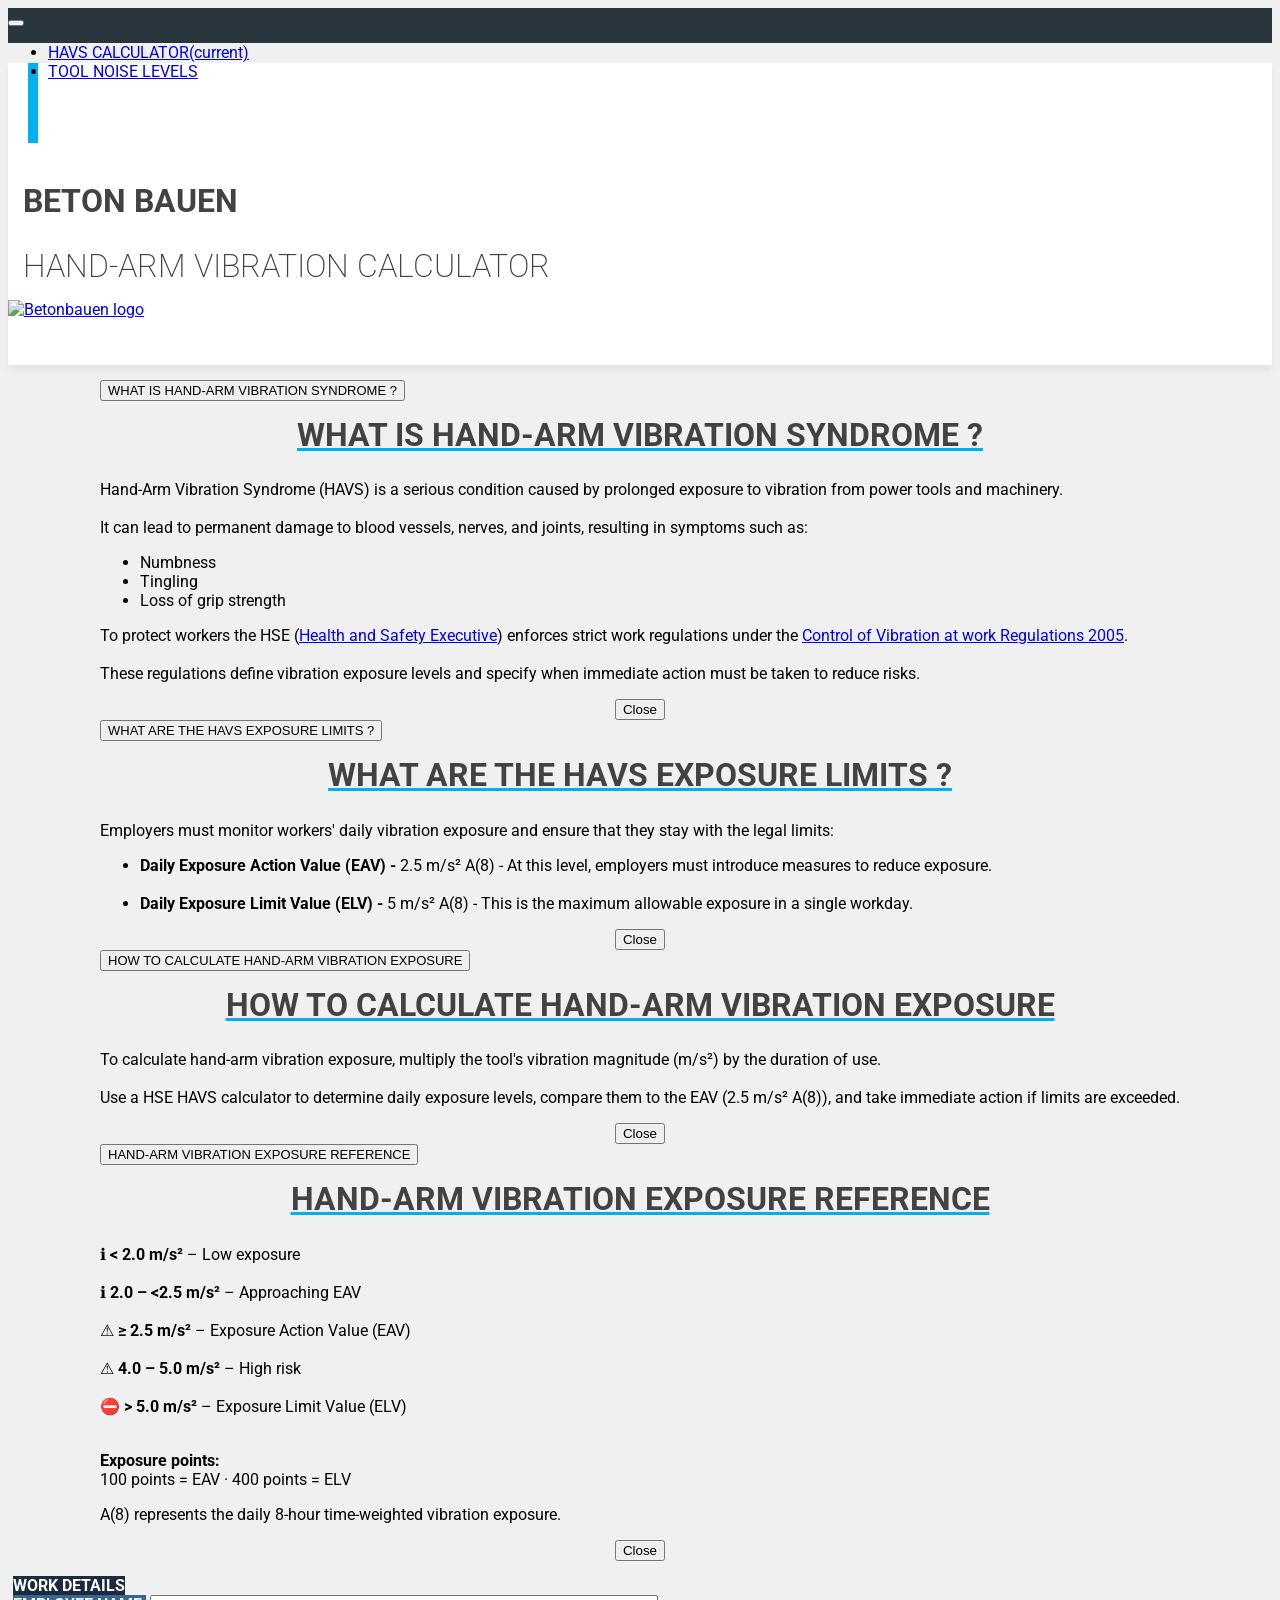
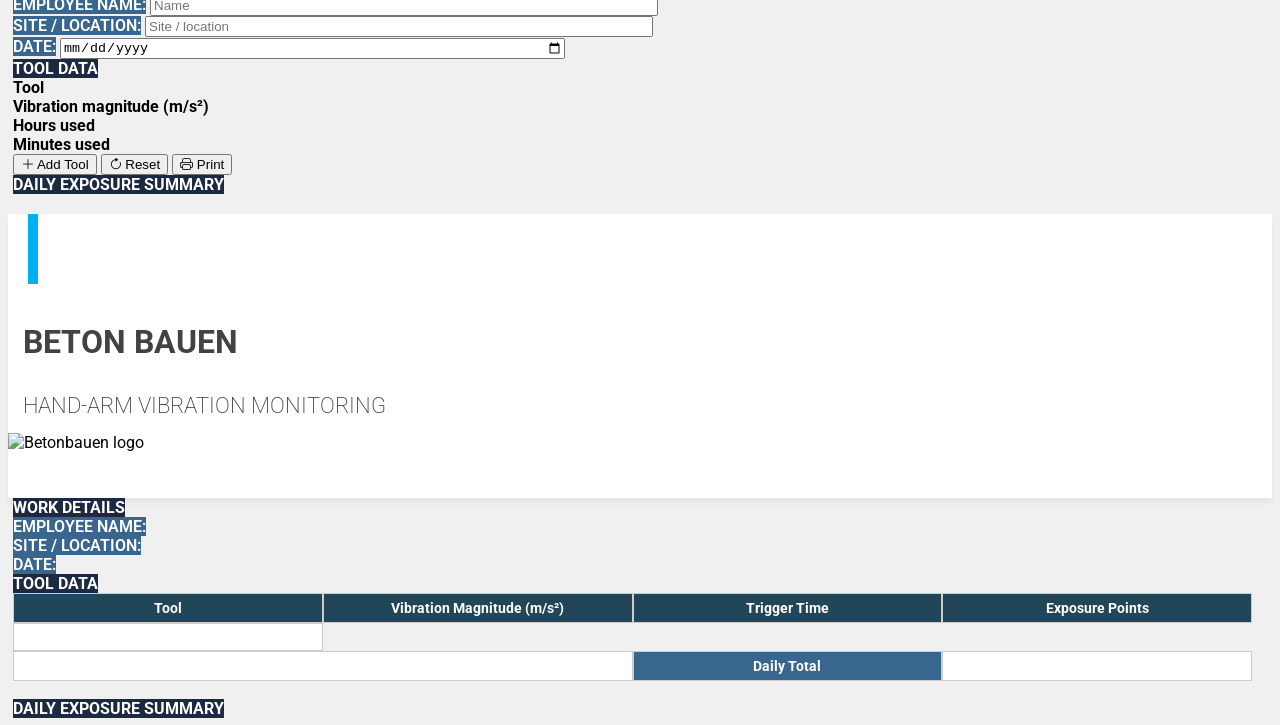
==== HAVCalc.html @ 2c3f3682 "update replaced logo links with full urls to do: fix status icon on print" ====
<!DOCTYPE html>
<html lang="en">
<!-- Page head -->
<head>
  <meta charset="utf-8">
  <meta http-equiv="X-UA-Compatible" content="IE=edge">
  <meta name="viewport" content="width=device-width, initial-scale=1">
  <title>HAVS CALCULATOR | Beton Bauen Ltd</title>
  <!-- Stylesheets -->
  <link rel="stylesheet" href="CSS/bootstrap-5.3.8.css" > <!-- Import bootstrap stylesheet -->
  <link rel="stylesheet" href="https://cdn.jsdelivr.net/npm/bootstrap-icons@1.9.1/font/bootstrap-icons.css"> <!-- Import bootstrap icons -->
  <link rel="stylesheet" href="CSS/general-styling.css" type="text/css"> <!-- Import base stylesheet -->
  <link rel="stylesheet" href="CSS/tool-vibration-styling.css" type="text/css"> <!-- Import tool vibration stylesheet -->
  <!-- Icons -->
  <link rel="icon" sizes="192x192" class="bb-icon">
  <link rel="shortcut icon" class="bb-icon">
  <link rel="apple-touch-icon" class="bb-icon">
  <link rel="mask-icon" class="bb-icon">
  <!-- Fonts -->
  <link rel="preconnect" href="https://fonts.googleapis.com"> <!-- Import Roboto font family -->
  <link rel="preconnect" href="https://fonts.gstatic.com" crossorigin> <!-- Import Roboto font family -->
  <link rel="stylesheet" href="https://fonts.googleapis.com/css2?family=Roboto:wght@300;400;700&display=swap" ><!-- Import Roboto font family -->
</head>
<!-- Page body -->
<body class="d-flex flex-column min-vh-100">
  <!-- Navigation -->
  <section id="Navigation">
  <nav class="navbar navbar-expand-lg navbar-dark bg-dark bb-nav px-3">
    <a class="navbar-brand" href="#"></a>
      <button class="navbar-toggler" type="button" data-bs-toggle="collapse" data-bs-target="#navbarSupportedContent" aria-controls="navbarSupportedContent" aria-expanded="false" aria-label="Toggle navigation">
        <span class="navbar-toggler-icon"></span>
      </button>
      <div class="collapse navbar-collapse" id="navbarSupportedContent">
        <ul class="navbar-nav me-auto mb-2 mb-lg-0">
          <li class="nav-item active">
            <a class="nav-link active" aria-current="page" href="#">HAVS CALCULATOR<span class="visually-hidden">(current)</span></a>
          </li>
          <li class="nav-item">
            <a class="nav-link" href="Noise.html">TOOL NOISE LEVELS</a>
          </li>
        </ul>
      </div>
  </nav>
  </section>
  <!-- Header -->
  <section id="Page Header">
    <header>
      <div class="container-fluid bb-header-container">
        <div class="row">
          <div class="col-auto g-0" id="Blue_Bar_Column">
            <div class="bb-rectangle"></div>
          </div>
          <div class="col bb-page-title-container" id="Page_Title_Column">
            <h1 class="bb-page-title">BETON BAUEN</h1>
            <h2 class="bb-page-subtitle">HAND-ARM VIBRATION CALCULATOR</h2>
          </div>
          <div class="col bb-logo-container" id="Logo_Column">
            <a href="https://www.betonbauen.com/" target="_blank" rel="noopener">
              <img class="bb-logo float-end" alt="Betonbauen logo"/>
            </a>
          </div>		
        </div>
      </div>
    </header>
  </section>
  <!-- Popup modals -->
  <section id="Popup buttons">
    <div class="container-fluid bbmodal-buttonrow pb-0 mb-4">
      <div class="row">
        <div id="Popup1" class="col-auto">
          <!-- Modal Trigger -->
          <button type="button" class="btn btn-popup" data-bs-toggle="modal" data-bs-target="#staticBackdrop1"> WHAT IS HAND-ARM VIBRATION SYNDROME ? </button>
          <!-- Modal -->
          <div class="modal fade modal-xl" id="staticBackdrop1" data-bs-backdrop="static" data-bs-keyboard="false" tabindex="-1" aria-labelledby="staticBackdropLabel1" aria-hidden="true">
            <div class="modal-dialog modal-dialog-centered ">
              <div class="modal-content">
                <div class="modal-header">
                  <h1 class="modal-title fs-5 bbmodal-title w-100" id="staticBackdropLabel1">What is Hand-Arm Vibration Syndrome ?</h1>
                </div>
                <div class="modal-body">
                  <div class="popupcontent">
                    <p>
                      Hand-Arm Vibration Syndrome (HAVS) is a serious condition caused by prolonged exposure to vibration from power tools and machinery.
                      <br><br>
                      It can lead to permanent damage to blood vessels, nerves, and joints, resulting in symptoms such as:
                      <ul>
                        <li>Numbness</li>
                        <li>Tingling</li>
                        <li>Loss of grip strength</li>
                      </ul>
                    </p>
                    <p>
                      To protect workers the HSE (<a href="https://www.hse.gov.uk/index.htm" target="_blank" rel="noopener" style='cursor:url("https://www.hse.gov.uk/favicon.ico"),auto;'>Health and Safety Executive</a>) enforces strict work regulations under the <a href="https://www.legislation.gov.uk/uksi/2005/1093/contents" target="_blank" rel="noopener" style='cursor:url("https://www.legislation.gov.uk/favicon.ico"),auto;'>Control of Vibration at work Regulations 2005</a>.
                      <br><br>
                      These regulations define vibration exposure levels and specify when immediate action must be taken to reduce risks.
                    </p>
                  </div>
                </div>
                <div class="modal-footer bbmodal-footer">
                  <button type="button" class="btn btn-secondary" data-bs-dismiss="modal">Close</button>
                </div>
              </div>
            </div>
          </div>
        </div>
        <div id="Popup2" class="col-auto">
          <!-- Modal Trigger -->
          <button type="button" class="btn btn-popup" data-bs-toggle="modal" data-bs-target="#staticBackdrop2"> WHAT ARE THE HAVS EXPOSURE LIMITS ? </button>
          <!-- Modal -->
          <div class="modal fade modal-xl" id="staticBackdrop2" data-bs-backdrop="static" data-bs-keyboard="false" tabindex="-1" aria-labelledby="staticBackdropLabel2" aria-hidden="true">
            <div class="modal-dialog modal-dialog-centered ">
              <div class="modal-content">
                <div class="modal-header">
                  <h1 class="modal-title fs-5 bbmodal-title w-100" id="staticBackdropLabel2">what are the havs exposure limits ?</h1>
                </div>
                <div class="modal-body">
				<div class="popupcontent">
                  <p>
                    Employers must monitor workers' daily vibration exposure and ensure that they stay with the legal limits:
                    <ul>
                      <li><strong>Daily Exposure Action Value (EAV) - </strong> 2.5 m/s² A(8) - At this level, employers must introduce measures to reduce exposure.</li>
                      <br>
                      <li><strong>Daily Exposure Limit Value (ELV) - </strong> 5 m/s² A(8) - This is the maximum allowable exposure in a single workday.</li>
                    </ul>	
                  </p>
				</div>
                </div>
                <div class="modal-footer bbmodal-footer">
                  <button type="button" class="btn btn-secondary" data-bs-dismiss="modal">Close</button>
                </div>
              </div>
            </div>
          </div>
        </div>
        <div id="Popup3" class="col-auto">
          <!-- Modal Trigger -->
          <button type="button" class="btn btn-popup" data-bs-toggle="modal" data-bs-target="#staticBackdrop3"> HOW TO CALCULATE HAND-ARM VIBRATION EXPOSURE </button>
          <!-- Modal -->
          <div class="modal fade modal-xl" id="staticBackdrop3" data-bs-backdrop="static" data-bs-keyboard="false" tabindex="-1" aria-labelledby="staticBackdropLabel1" aria-hidden="true">
            <div class="modal-dialog modal-dialog-centered ">
              <div class="modal-content">
                <div class="modal-header">
                  <h1 class="modal-title fs-5 bbmodal-title w-100" id="staticBackdropLabel3">how to calculate hand-arm vibration exposure</h1>
                </div>
                <div class="modal-body">
                  <div class="popupcontent">
                    <p>
                      To calculate hand-arm vibration exposure, multiply the tool's vibration magnitude (m/s²) by the duration of use.
                      <br><br>
                      Use a HSE HAVS calculator to determine daily exposure levels, compare them to the EAV (2.5 m/s² A(8)), and take immediate action if limits are exceeded.
                    </p>
                  </div>
                </div>
                <div class="modal-footer bbmodal-footer">
                  <button type="button" class="btn btn-secondary" data-bs-dismiss="modal">Close</button>
                </div>
            </div>
            </div>
          </div>
        </div>
        <div id="Popup4" class="col-auto" >
          <!-- Modal Trigger -->
          <button type="button" class="btn btn-popup" data-bs-toggle="modal" data-bs-target="#staticBackdrop4"> HAND-ARM VIBRATION EXPOSURE REFERENCE </button>
          <!-- Modal -->
          <div class="modal fade modal-lg" id="staticBackdrop4" data-bs-backdrop="static" data-bs-keyboard="false" tabindex="-1" aria-labelledby="staticBackdropLabel4" aria-hidden="true">
            <div class="modal-dialog modal-dialog-centered ">
              <div class="modal-content">
                <div class="modal-header">
                  <h1 class="modal-title fs-5 bbmodal-title w-100" id="staticBackdropLabel4">hand-arm vibration exposure reference</h1>
                </div>
                <div class="modal-body">
                  <div class="popupcontent">
                    <span class="safe">ℹ</span> <strong>&lt; 2.0 m/s²</strong> – Low exposure
                    <br><br>
                    <span class="safe">ℹ</span> <strong>2.0 – &lt;2.5 m/s²</strong> – Approaching EAV
                    <br><br>
                    <span class="warn">⚠</span> <strong>≥ 2.5 m/s²</strong> – Exposure Action Value (EAV)
                    <br><br>
                    <span class="warn">⚠</span> <strong>4.0 – 5.0 m/s²</strong> – High risk
                    <br><br>
                    <span class="danger">⛔</span> <strong>&gt; 5.0 m/s²</strong> – Exposure Limit Value (ELV)
                    <br><br>
                    <p class="ref-note"><strong>Exposure points:</strong><br>100 points = EAV · 400 points = ELV</p>
                    <p class="ref-note">A(8) represents the daily 8-hour time-weighted vibration exposure.</p>
                  </div>
                </div>
                <div class="modal-footer bbmodal-footer">
                  <button type="button" class="btn btn-secondary" data-bs-dismiss="modal">Close</button>
                </div>
              </div>
            </div>
          </div>
        </div>				
      </div>
    </div>
  </section>
  <!-- Work Details -->
  <section id="Data Entry">
    <div></div>
    <div></div>
    <div class="container-fluid bb-table mt-4 mb-4">
      <span class="input-group-text text-bold section-header mb-3">WORK DETAILS</span>
      <!-- Employee name -->	  
      <div id="Employee Name" class="row">
        <div class="col-auto">	
          <div class="input-group input-group-sm mb-2">
            <span class="input-group-text bb-input-group-text" id="nameInput">EMPLOYEE NAME:</span>
              <input type="text" class="form-control text-lg-start" id="employeeName" placeholder="Name" aria-describedby="nameInput">
          </div>
        </div>
      </div>
      <!-- Site name -->
      <div id="Site Name" class="row">
        <div class="col-auto">
          <div class="input-group input-group-sm mb-2">
            <span class="input-group-text bb-input-group-text" id="locationInput">SITE / LOCATION:</span>
            <input type="text" class="form-control text-lg-start" id="siteName" placeholder="Site / location" aria-describedby="locationInput">
          </div>      
        </div>
      </div>
      <!-- Week -->
      <div id="Week" class="row">
        <div class="col-auto">
          <div class="input-group input-group-sm mb-2">
            <span class="input-group-text bb-input-group-text" id="dateInput">DATE:</span>
            <input type="date" class="form-control text-lg-start" id="startDate" placeholder="dd/mm/yyyy" aria-describedby="dateInput">
          </div>      
        </div>
      </div>
    </div>
  </section>
  <!-- Tool Data -->
  <section id="StandaloneTable">
    <div class="container-fluid bb-table mt-4 mb-4">
      <span class="input-group-text text-bold section-header mb-3">TOOL DATA</span>
        <template id="standaloneToolTemplateFull">
          <div class="standalone-calculator-row" data-tool-name="" data-magnitude="0">
            <div class="row align-items-end g-2 gy-0">
              <div class="col-5 position-relative pt-0 mt-0">
                <div class="tool-status-indicator"></div>
                <div class="tool-dropdown">
                  <div class="standalone-tool-select tool-selected form-select text-start py-2" style="cursor: pointer; min-height: 38px;">Select tool</div>
                  <div class="standalone-tool-panel tool-panel border rounded shadow-lg mt-1 bg-white" style="display:none; position:absolute; top:100%; left:0; width:100%; z-index:1060; max-height:250px; overflow-y:auto;"></div>
                </div>
              </div>
              <div class="col-2 col-md-2 pt-0 mt-0">
                <input class="standalone-vibration vibration form-control text-center" type="number" min="0" max="12">
              </div>
              <div class="col-2 col-md-2 pt-0 mt-0">
                  <input class="standalone-hours hours form-control text-center" type="number" min="0" max="12">
              </div>
              <div class="col-2 col-md-2 pt-0 mt-0">
                <input class="standalone-minutes minutes form-control text-center" type="number" min="0" max="59">
              </div>
              <div class="remove-wrap col-1">
                <button type="button" class="btn px-0 btn-delete" data-role="remove-row">
                  <i class="bi bi-trash-fill fs-2" style="color:#999"></i>
                </button>
              </div>
            </div>
          </div>
		</template>
        <template id="standaloneToolTemplateCompact">
          <div class="standalone-calculator-row compact" data-tool-name="" data-magnitude="0">
            <div class="row align-items-end g-2 gy-0">
              <div class="col-5 position-relative pt-0 mt-0">
                <div class="tool-status-indicator"></div>
                  <div class="tool-dropdown">
                    <div class="standalone-tool-select tool-selected form-select text-start py-2" style="cursor: pointer; min-height: 38px;">Select tool</div>
                    <div class="standalone-tool-panel tool-panel border rounded shadow-lg mt-1 bg-white" style="display:none; position:absolute; top:100%; left:0; width:100%; z-index:1060; max-height:250px; overflow-y:auto;"></div>
                  </div>
              </div>
              <div class="col-2 col-2 pt-0 mt-0">
                <input class="standalone-vibration vibration form-control text-center" type="number" min="0" max="12">
              </div>
              <div class="col-2 col-2 pt-0 mt-0">
                <input class="standalone-hours hours form-control text-center" type="number" min="0" max="12">
              </div>
              <div class="col-2 col-2 pt-0 mt-0">
                <input class="standalone-minutes minutes form-control text-center" type="number" min="0" max="59">
              </div>
              <div class="remove-wrap col-1 pt-0 mt-0">
                <button type="button" class="btn px-0 btn-delete" data-role="remove-row">
                  <i class="bi bi-trash-fill fs-2" style="color:#999"></i>
                </button>
              </div>

            </div>
          </div>
        </template>	
        <div class="row g-2 pb-2 tool-header-row">
          <div class="col-md-5 text-bold">Tool</div>
          <div class="col-6 col-md-2 text-bold">Vibration magnitude (m/s²)</div>
          <div class="col-6 col-md-2 text-bold">Hours used</div>
          <div class="col-6 col-md-2 text-bold">Minutes used</div>
          <div class="remove-wrap col-md-1 pt-0 mt-0"></div>
		</div>
		<div id="standaloneContainer"></div>
	</div>
  </section>
  <section id="Table-Buttons">
    <div class="container-fluid bb-table mt-4 mb-4">
      <span id="addStandaloneWrapper" data-bs-toggle="tooltip" data-bs-placement="top">
        <button type="button" class="btn btn-addtool" id="addStandalone">
          <i class="bi bi-plus-lg"></i>
          Add Tool
		</button>	
      </span>
      <!--<button type="button" class="btn btn-clearrow" data-role="clear-all">Clear All</button>-->
      <button type="button" class="btn btn-reset" data-role="reset-all" id="resetall">
		<i class="bi bi-arrow-clockwise"></i>
		Reset
      </button>
		      <button type="button" class="btn btn-secondary" id="generatePdf">
		<i class="bi bi-printer"></i>
		Print
      </button>
	</div> 
  </section>
  <!-- Result -->
  <section id="Result">
    <div class="container-fluid bb-table mt-4 mb-4">
      <span id="results-heading" class="input-group-text d-none text-bold section-header mb-3">DAILY EXPOSURE SUMMARY</span>
      <div id="output" class="alert result" role="alert">
        <div class="result-header mb-2">
          <span id="result-icon" class="result-icon"></span>
          <span id="result-title" class="result-title"></span>
        </div>
        <div id="result-exposure" class="result-exposure mb-1"></div>
        <div id="result-detail" class="result-detail mb-1"></div>
        <div id="result-action" class="result-action mb-1"></div>
        <div id="debug-band" style="margin-top:10px; font-size:12px; opacity:0.7; font-family:monospace;"></div>
      </div>
	</div>
  </section>
  <!-- Per-tool Breakdown -->
  <section id="Breakdown">
    <div class="container-fluid bb-table mt-4 mb-4">
      <div id="tool-breakdown-wrapper">
        <div id="tool-breakdown"></div>
      </div> 
	</div>
  </section>
  <!-- Footer -->
  <section id="Footer">
  <!--<footer class="text-center mt-auto" style="background: #f2f2f2; height: 120px; position: absolute; bottom: 0; left:0; width: 100%;">
    <div class="container mt-auto">
      <div class="row mt-auto">
        <div class="col-12 mt-auto" >
          <p>Copyright © MyWebsite. All rights reserved.</p>
        </div>
      </div>
    </div>
  </footer>-->
  </section>

  <!-- Report -->
<section id="Report">
<div id="pdfReport" class="pdf-report pe-3">

    <!-- Header -->
<section id="Report Header">
    <header>
      <div class="container-fluid bb-header-container">
        <div class="row">
          <div class="col-auto g-0" id="Report_Blue_Bar_Column">
            <div class="bb-report-rectangle"></div>
          </div>
          <div class="col-auto bb-page-title-container" id="Report_Title_Column">
            <h1 class="bb-page-title">BETON BAUEN</h1>
            <h2 class="bb-report-page-subtitle">HAND-ARM VIBRATION MONITORING</h2>
          </div>
          <div class="col bb-report-logo-container" id="report_Logo_Column">
              <img src="https://raw.githubusercontent.com/ChrisAndrewsBB/tool-pages/refs/heads/testing/Assets/Logos/BetonBauenLogo_20.png" class="bb-report-logo float-end" alt="Betonbauen logo"/>
          </div>		
        </div>
      </div>
    </header>
  </section>
    <!-- Work Details -->
<section id="Report_Work_Details">
    <div></div>
    <div></div>
    <div class="container-fluid bb-table mt-4 mb-4">
      <span class="input-group-text text-bold section-header mb-3">WORK DETAILS</span>
      <!-- Employee name -->	  
      <div id="Report_Employee_Name" class="row">
        <div class="col-auto">	
          <div class="input-group input-group-sm mb-2">
            <span class="input-group-text bb-input-group-text" id="ReportnameInput">EMPLOYEE NAME:</span>
              <span id="pdfEmployee" class="form-control text-lg-start reportfield"></span>
          </div>
        </div>
      </div>
      <!-- Site name -->
      <div id="Repo_Site_Name" class="row">
        <div class="col-auto">
          <div class="input-group input-group-sm mb-2">
            <span class="input-group-text bb-input-group-text" id="reportlocationInput">SITE / LOCATION:</span>
            <span id="pdfSite" class="form-control text-lg-start reportfield"></span>
          </div>      
        </div>
      </div>
      <!-- Week -->
      <div id="Report_Date" class="row">
        <div class="col-auto">
          <div class="input-group input-group-sm mb-2">
            <span class="input-group-text bb-input-group-text" id="reportdatetext">DATE:</span>
            <span id="pdfDate" class="form-control text-lg-start reportfield"></span>
          </div>      
        </div>
      </div>
    </div>
  </section>	
    <!-- Tool Data -->
	<div class="container-fluid bb-table mt-4 mb-4">
      <span class="input-group-text text-bold section-header mb-3">TOOL DATA</span>
	
            

<table class="report-table">
    <thead>
        <tr>
            <th>Tool</th>
            <th>Vibration Magnitude (m/s²)</th>
            <th>Trigger Time</th>
            <th>Exposure Points</th>
        </tr>
    </thead>

    <tbody id="pdfToolRows"></tbody>

    <tfoot>
		<tr><td class="invisible"><p></p></td></tr>
        <tr>
			<td colspan="2" class="invisible"></td>
            <td colspan="1" class="bbformfield">
                <strong>Daily Total</strong>
            </td>
            <td id="pdfTotalPoints"></td>
        </tr>
    </tfoot>
</table>
</div>
    <!-- Result -->
	
	    <div class="container-fluid bb-table mt-4 mb-4">
      <span id="report_results-heading" class="input-group-text d-none text-bold section-header mb-3">DAILY EXPOSURE SUMMARY</span>
<div id="pdfResult" class="alert result">

        <div class="result-header">
            <span id="pdfResultIcon"></span>
            <span id="pdfStatus" class="result-title"></span>
        </div>

        <div id="pdfExposure" class="result-exposure"></div>
        <div id="pdfDetail" class="result-detail"></div>
        <div id="pdfAction" class="result-action"></div>

    </div>
 
	</div>
	

 

    

</div>
  </section>


  <!-- Include all compiled plugins (below), or include individual files as needed -->
  <script src="JS/popper-2.11.8.min.js"></script>
  <script src="JS/bootstrap-5.3.8.js"></script>
  <script src="JS/Tools.js"></script>
  <script src="JS/Calculator.js"></script>
  <script src="JS/Pdf.js"></script>
  <script src="https://cdnjs.cloudflare.com/ajax/libs/html2pdf.js/0.10.1/html2pdf.bundle.min.js" integrity="sha512-GsLlZN/3F2ErC5ifS5QtgpiJtWd43JWSuIgh7mbzZ8zBps+dvLusV+eNQATqgA/HdeKFVgA5v3S/cIrLF7QnIg==" crossorigin="anonymous" referrerpolicy="no-referrer"></script>

</body>

</html>
---- CSS/general-styling.css ----
/* #region DECLARATIONS */
:root { 
  /* #region Logos */
  --bblogo_main: url('https://raw.githubusercontent.com/ChrisAndrewsBB/tool-pages/refs/heads/testing/Assets/Logos/BetonBauenLogo_20.png');
  --bblogo_pride:url('https://raw.githubusercontent.com/ChrisAndrewsBB/tool-pages/refs/heads/testing/Assets/Logos/BetonBauenLogo_20_Pride.png');
  /*#endregion*/
  /* #region Icons */
  --bblogo_shortcut: url('../Assets/Logos/BetonBauenLogo.svg');
  /*#endregion*/
  /* #region Colours */
  --Vivid_Malachite_Green: #04e62a;
  --Simple_Pastel_Green: #DEF5DE;
  --Milani: #e84a43;
  --Luxury_Red: #ad3631;
  --Black:#000000;
  --Eerie_Black: #1a1a1a;
  --White:#ffffff;
  --Smooth_Grey:#cccccc;
  --Off_White_Grey:#f0f0f0;
  --Super_Grey:#999999;
  --Bold_Grey:#666666;
  --Matt_Graphite:#424242;
  --Manhattan_Grey:#525252;
  --Vivid_Cerulean:#00b0f0; /* BB blue line */
  --River_Blue:#3b668e;
  --Blue_Dianne:#224659; /* BB primary blue */
  --BBFormsBlue: #39668f;
  --Alice_Blue:#eef8ff;
  --Arctic_Ice:#f4faff;
  --Dark_River_Blue: #39668f; /* BB logo secondary blue */
  --Vintage_Dark_Blue: #29363e; /*BB footer blue */
  --Arabic_Grey: #888888;
  --Calming_Blue_Grey: #ccd3da;
  --Wolf_Gray: #929393; /* BB socials gray */
  --Misty_Blue_Grey: #dde2e7;
  --Dark_Charcoal: #333333;
  --Space_Blue: #1e1b4b;
  --Subtle_White: #eeeeee;
  --Blue_Chalk: #ede9fe;
  --Lavender_Blue: #c7d2fe;
  --Traffic_Red: #ab1519; /* Hilti */
  --Water_Blue: #216d76; /* Makita */
  --Carrot_Orange: #e67045; /* Golz */
  --Digital_Green: #008000;
  --Orange: #ffa500;
  --Gray_Hint: #e6e6e6;
  --Rare_Jade: #a3cfbb;
  --Trout: #495057; 
  --Tar: #2b2f32; /* Result text */
  --Gin: #e8f5e9; /* Safe band background */
  --Subtle_Mint: #c8e6c9; /* Safe band border */
  --Traditional_Green: #4caf50; /* Safe band main */
  --Glossy_Gold: #ffe57f  ; /* Caution band main */
  --Milky: #fffcf0; /* Caution band background */
  --Barley_White: #fff4cd; /* Caution band border */
  --Dark_Yellow:#ffcc00; /* Warning band main */
  --Early_Dawn:#fff9e6; /* Warning band background */
  --Cream_Brulee: #ffe69c; /* Warning band border */
  --Sazerac:#fff3e0; /* Alert band background */
  --Vivid_Gamboge:#ff9800; /* Alert band main */
  --Pale_Orange: #fdce9b; /* Alert border */
  --Digital_Red:#ff0000; /* Danger band main */ 
  --Pink_Affair:#ffecec; /* Danger band background */ 
  --Pinkest: #f1aeb5; /* Danger border */   
  /* #endregion */
}
/* #endregion */

/* #region ALL PAGES */

/* #region ICONS */
.bb-icon{
  content: var(--bblogo_shortcut);
}
/* #endregion */

/* #region NAVIGATION */
.bb-nav {
  background-color: var(--Vintage_Dark_Blue) !important;
  height: 35px !important;
}
/* #endregion */

/* #region BODY - GENERAL */
  body {
  font-family:Roboto,sans-serif;
  background: var(--Off_White_Grey);
}
/* #endregion */

/* #region TEXT - GENERAL */
h1 {
  margin-top:15px;
  color:var(--Matt_Graphite);
  font-weight: 700;
  font-size: 2em;
}
h2 {
  margin:0;
  color:var(--Matt_Graphite);
  font-weight: 200;
  font-size: 2em;
}
.bbunderlinestyle {
  text-decoration-line: underline;
  text-decoration-color: var(--Vivid_Cerulean);
}
.text-bold {
  font-weight: 700;
}
/* #endregion */

/* #region PAGE HEADER */
.bb-header-container {
  box-shadow: 0px 5px 5px rgb(26 26 26 / 5%);
  background: var(--White);
}

.bb-rectangle {
  width:10px;
  height:80px;
  margin-top: 20px;
  margin-left: 20px;
  margin-bottom: 20px;
  background: var(--Vivid_Cerulean);
}
.bb-page-title-container {
  padding-left: 15px;
  padding-top: 0.25rem ;
}
.bb-page-title {
  margin-top:15px;
  color:var(--Matt_Graphite);
  font-weight: 700;
  font-size: 2em;
}
.bb-page-subtitle {
  margin:0;
  color:var(--Matt_Graphite);
  font-weight: 200;
  font-size: 2em;
}
.bb-logo-container {
 height:80px;
 object-fit: cover;
}
.bb-logo {
  max-width:50%;
  max-height:100%;
  margin-top: 15px;
  padding-right: 15px;
  content: var(--bblogo_pride);
}
/* #endregion */

/* #region SECTION HEADERS */
.section-header {
background-color: #1b2a41 !important;
color: var(--White);
}
/* #endregion */

/* #region TOOL HEADERS */
.tool-heading[data-manufacturer="Golz"] {
  background-color: var(--Carrot_Orange);
  color: var(--White);
  border-left: 0px solid var(--Vivid_Gamboge);
}
.tool-heading[data-manufacturer="Hilti"] {
  background-color: var(--Traffic_Red);
  color: var(--White);
  border-left: 0px solid #ff9800;
}
.tool-heading[data-manufacturer="Makita"] {
  background-color: var(--Water_Blue);
  color: var(--White);
  border-left: 0px solid #ff9800;
}
.tool-heading.has-logo {
  display: flex;
  align-items: center;
  gap: 8px;
}
.tool-heading.has-logo .mfr-text {
  display: none;
}
.tool-heading.no-logo .manufacturer-logo {
  display: none;
}
.manufacturer-logo {
  display: block;
  max-height: 16px;
  width: auto;
}
/* #endregion */

.row {
	margin-top: calc(0 * var(--bs-gutter-y)) !important;
}
/* #endregion */

/* #region TOOL HEADERS */
.tool-heading[data-manufacturer="Golz"] {
  background-color: var(--Carrot_Orange);
  color: var(--White);
  border-left: 0px solid var(--Vivid_Gamboge);
}
.tool-heading[data-manufacturer="Hilti"] {
  background-color: var(--Traffic_Red);
  color: var(--White);
  border-left: 0px solid #ff9800;
}
.tool-heading[data-manufacturer="Makita"] {
  background-color: var(--Water_Blue);
  color: var(--White);
  border-left: 0px solid #ff9800;
}
.tool-heading.has-logo {
  display: flex;
  align-items: center;
  gap: 8px;
}
.tool-heading.has-logo .mfr-text {
  display: none;
}
.tool-heading.no-logo .manufacturer-logo {
  display: none;
}
.manufacturer-logo {
  display: block;
  max-height: 16px;
  width: auto;
}
/* #endregion */

.row {
	margin-top: calc(0 * var(--bs-gutter-y)) !important;
}
.bb-table {
  margin-left: 5px;
  padding-right: 20px;
}
.tool-type-heading {
  padding: 6px 10px;
  font-size: 11px;
  font-weight: 700;
  background: var(--Off_White_Grey);
}
.tool-heading {
  font-weight: 600;
  padding: 6px 10px;
  background: #f5f5f5;
}
/* #region SECTION HEADERS */
.section-header {
background-color: #1b2a41 !important;
color: var(--White);
}
/* #endregion */
---- CSS/tool-vibration-styling.css ----
/* #region MODALS */
.btn-popup {
  --bs-btn-color: var(--White);
  --bs-btn-bg: var(--Vivid_Cerulean);
  --bs-btn-border-color: var(--Vivid_Cerulean);
  --bs-btn-hover-color: var(--White);
  --bs-btn-hover-bg: var(--Dark_River_Blue);
  --bs-btn-hover-border-color: var(--Dark_River_Blue);
  --bs-btn-focus-shadow-rgb: 49, 132, 253;
  --bs-btn-active-color: var(--White);
  --bs-btn-active-bg: #0a58ca;
  --bs-btn-active-border-color: #0a53be;
  --bs-btn-active-shadow: inset 0 3px 5px rgba(0, 0, 0, 0.125);
  --bs-btn-disabled-color: var(--White);
  --bs-btn-disabled-bg: #0d6efd;
  --bs-btn-disabled-border-color: #0d6efd;
  font-size:small;
}
.bbmodal-title {
  text-transform: uppercase !important;
  text-align: center !important;
  text-decoration-line: underline;
  text-decoration-color: var(--Vivid_Cerulean);
}
.bbmodal-buttonrow {
  margin-top: 15px;
  margin-bottom: 15px;
  display: flex !important;
  align-items: center !important;
  justify-content: center !important;
}
.bbmodal-footer {
  display: flex !important;
  align-items: center !important;
  justify-content: center !important;
}
/* #endregion */

/* #region JOB DATA ENTRY */
.bb-data-entry-container {
  margin-left: 5px;
}
.bb-site-input-label {
  padding-right: 13px;
}
.bb-input-group-text {
  width: 160px;
  background-color: var(--Dark_River_Blue);
  color: var(--White);
  font-weight: 600;
}
input[id="employeeName"], input[id="siteName"], input[id="startDate"] {
  width: 500px !important;
}
/* #endregion */

/* #region TOOL DATA ENTRY */
.compact .compact-label {
    visibility: hidden;
}
#standaloneContainer {
  display: flex;
  flex-direction: column;
  gap: 8px;
}
.standalone-tool-select,.standalone-hours,.standalone-minutes {
    height: 38px;
}
.tool-selected {
  cursor: pointer;
  width: 100%;
  display: block !important;
  box-sizing: border-box;
}
.tool-dropdown {
  width: 100% !important;
  display: block !important;
}
.tool-panel {
  position: absolute !important; /* !important ensures custom rules don't block it */
  top: 100%;
  left: 0;
  width: 100%;
  z-index: 1050; /* Ensures it floats over the top of the input borders below it */
}
.tool-dropdown .tool-panel {
  position: absolute !important;
  top: 100% !important;
  left: 0 !important;
  width: 100% !important; /* Forces the open list to perfectly lock to the selector width */
  box-sizing: border-box !important; /* Prevents border pixels from causing overflow layout drops */
}
/* #endregion */

/* #region BUTTONS */
.btn-addtool {
  --bs-btn-color: var(--White);
  --bs-btn-bg: var(--Vivid_Cerulean);
  --bs-btn-border-color: var(--Calming_Blue_Grey);
  --bs-btn-hover-color: var(--White);
  --bs-btn-hover-bg: var(--Dark_River_Blue);
  --bs-btn-hover-border-color: var(--Dark_River_Blue);
  --bs-btn-focus-shadow-rgb: 49, 132, 253;
  --bs-btn-active-color: var(--White);
  --bs-btn-active-bg: var(--Misty_Blue_Grey);
  --bs-btn-active-border-color: #0a53be;
  --bs-btn-active-shadow: inset 0 3px 5px rgba(0, 0, 0, 0.125);
  --bs-btn-disabled-color: var(--White);
  --bs-btn-disabled-bg: #0d6efd;
  --bs-btn-disabled-border-color: #0d6efd;
}
.btn-delete {
	max-height: 40px;
}
.fs-2 {
    font-size: calc(1.325rem + 0vw) !important;
}

/* #endregion */

/* #region TABLE */

table {
  width:100%;
  border-collapse: separate;
  border-spacing: 0;
  margin-bottom:18px;
  font-size:14px;
  table-layout: fixed;
}
/* -- base headers -- */
th {
  border:1px solid var(--Smooth_Grey);
  padding:6px;
  text-align:center;
  background: var(--River_Blue);
  color:var(--White);
}
/* -- base cells -- */
td {
  border:1px solid var(--Smooth_Grey);
  text-align:center;
  background: var(--White, var(--band-background));
  padding:6px;
  vertical-align: middle;
  position: relative;
  overflow: visible;
}
/* -- tool dropdown -- */

.tool-panel.open {
  display:block;
}
.tool-search-wrap {
  position: sticky;
  top: 0;
  background: var(--White);
  padding: 6px;
  border-bottom: 1px solid var(--Smooth_Grey);
}
.tool-search {
  width: 100%;
  padding: 6px;
  border: 1px solid var(--Smooth_Grey);
}

.tool-option {
  padding: 3px 10px;
  cursor: pointer;
}
.tool-option:hover {
  background: var(--Alice_Blue);
}
/* -- inputs -- */
input[class="magnitude"],input[class="hours"],input[class="minutes"],select {
  box-sizing: border-box;
  text-align:center;
  height: 28px;
  width: 100%;
  border:1px solid var(--Smooth_Grey);
  border-radius: 6px;
}
/* -- base buttons -- */
/*.row-actions button {
  font-size: 12px;
  padding: 3px 8px;
  border: 1px solid transparent;
  cursor: pointer;
  line-height: 1.2;
}*/
/* -- specific buttons -- */
/*.btn-clearrow {
  --bs-btn-color: var(--White);;
  --bs-btn-bg: var(--Super_Grey);
  --bs-btn-border-color: var(--Calming_Blue_Grey);
  --bs-btn-hover-color: var(--White);
  --bs-btn-hover-bg: var(--Bold_Grey);
  --bs-btn-hover-border-color: var(--Dark_River_Blue);
  --bs-btn-focus-shadow-rgb: 49, 132, 253;
  --bs-btn-active-color: var(--White);
  --bs-btn-active-bg: var(--Misty_Blue_Grey);
  --bs-btn-active-border-color: #0a53be;
  --bs-btn-active-shadow: inset 0 3px 5px rgba(0, 0, 0, 0.125);
  --bs-btn-disabled-color: var(--White);
  --bs-btn-disabled-bg: #0d6efd;
  --bs-btn-disabled-border-color: #0d6efd;
}
.btn-clearrow::before {
  content: "↺ ";
}*/
/*.btn-reset {
  --bs-btn-color: var(--White);;
  --bs-btn-bg: var(--Super_Grey);
  --bs-btn-border-color: var(--Calming_Blue_Grey);
  --bs-btn-hover-color: var(--White);
  --bs-btn-hover-bg: var(--Bold_Grey);
  --bs-btn-hover-border-color: var(--Dark_River_Blue);
  --bs-btn-focus-shadow-rgb: 49, 132, 253;
  --bs-btn-active-color: var(--White);
  --bs-btn-active-bg: var(--Misty_Blue_Grey);
  --bs-btn-active-border-color: #0a53be;
  --bs-btn-active-shadow: inset 0 3px 5px rgba(0, 0, 0, 0.125);
  --bs-btn-disabled-color: var(--White);
  --bs-btn-disabled-bg: #0d6efd;
  --bs-btn-disabled-border-color: #0d6efd;
}*/
.btn-reset {
  --bs-btn-color: var(--White);
  --bs-btn-bg: var(--Milani);
  --bs-btn-border-color: transparent;
  --bs-btn-hover-color: var(--White);
  --bs-btn-hover-bg: var(--Luxury_Red);
  --bs-btn-hover-border-color: var(--Pink_Affair);
  --bs-btn-focus-shadow-rgb: 49, 132, 253;
  --bs-btn-active-color: var(--White);
  --bs-btn-active-bg: var(--Pink_Affair);
  --bs-btn-active-border-color: #0a53be;
  --bs-btn-active-shadow: inset 0 3px 5px rgba(0, 0, 0, 0.125);
}
.btn-reset:disabled {
  opacity: 0.3;
  filter: grayscale(40%);
  cursor: not-allowed;
  pointer-events: none;
}

/* #endregion */

/* #region RESULTS */
.band-safe {
  --bs-alert-color: var(--Tar);
  --bs-alert-bg: var(--Gin);
  --bs-alert-border-color: var(--Subtle_Mint);
  --bs-alert-link-color: var(--Tar);
  border-left:6px solid var(--Traditional_Green);
}
.band-safe .progress-bar {
  background-color: var(--Traditional_Green) !important;
}
.band-caution {
  --bs-alert-color: var(--Tar);
  --bs-alert-bg: var(--Milky);
  --bs-alert-border-color: var(--Barley_White);
  --bs-alert-link-color: var(--Tar);
  border-left:6px solid var(--Glossy_Gold);
}
.band-caution .progress-bar {
  background-color: var(--Glossy_Gold) !important;
}
.band-warning {
  --bs-alert-color: var(--Tar);
  --bs-alert-bg: var(--Early_Dawn);
  --bs-alert-border-color: var(--Cream_Brulee);
  --bs-alert-link-color: var(--Tar);
  border-left:6px solid var(--Dark_Yellow);
}
.band-warning .progress-bar {
  background-color: var(--Dark_Yellow) !important;
}
.band-alert {
  --bs-alert-color: var(--Tar);
  --bs-alert-bg: var(--Sazerac);
  --bs-alert-border-color: var(--Pale_Orange);
  --bs-alert-link-color: var(--Tar);
  border-left:6px solid var(--Vivid_Gamboge);
}
.band-alert .progress-bar {
  background-color: var(--Vivid_Gamboge) !important;
}
.band-danger {
  --bs-alert-color: var(--Tar);
  --bs-alert-bg: var(--Pink_Affair);
  --bs-alert-border-color: var(--Pinkest);
  --bs-alert-link-color: var(--Tar);
  border-left:6px solid var(--Digital_Red);
}
.band-danger .progress-bar {
  background-color: var(--Digital_Red) !important;
}
.result-header {
  display: flex;
  align-items: center;
  gap: 10px;
}
.result-title {
  font-weight: 600;
  /*font-size: 16px;*/
  font-size: 1.18rem
}
.breakdown-title {
  font-weight: 600;
  /*font-size: 16px;*/
  font-size: 1.18rem
}
.result.visible {
  display:block;
}
.result.detail {
  font-size: 0.85rem
}
.breakdown-values {
  font-size: 0.85rem
}
.result-status-icon {
  width: 48px;
  height: 48px;
  object-fit: contain;
  display: block;
}
/* #endregion */

/* #region TOOL STATUS */
.tool-status-indicator {
	all: unset;
  position: absolute;
  left: -8px;
  top: 0px;           /* align with dropdown */
  width: 4px;
  min-width: 4px;
  max-width: 4px;
  height: 38px;        /* same height as form-select */
  border-radius: 2px;
  opacity: 0;
  transition: all .2s ease;
  flex: 0 0 4px;
  flex-shrink: 0;
}
.tool-status-indicator.inactive {
  opacity: 0;
}
.tool-status-indicator.safe {
  opacity: 1;
  background: var(--Traditional_Green);
}
.tool-status-indicator.caution {
  opacity: 1;
  background: var(--Glossy_Gold);
}
.tool-status-indicator.warning {
  opacity: 1;
  background: var(--Dark_Yellow);
}
.tool-status-indicator.alert {
  opacity: 1;
  background: var(--Vivid_Gamboge);
}
.tool-status-indicator.danger {
  opacity: 1;
  background: var(--Digital_Red);
}
/* #endregion */

/* #region REPORT */
.reportfield {
	width: 500px !important;
}
.bbformfield {
	  background-color: #39668f;
  color: var(--White);
  font-weight: 600;
}
.report-table th {
    background:var(--Blue_Dianne);
    color:white;
}
/* #endregion */

.bb-report-page-subtitle {
  margin: 0;
  color:var(--Matt_Graphite);
  font-weight: 200;
  font-size: 1.37em;
}
.bb-report-header-container {
  background: var(--White);
}

.bb-report-rectangle {
  width:10px;
  height:70px;
  margin-top: 20px;
  margin-left: 20px;
  margin-bottom: 20px;
  background: var(--Vivid_Cerulean);
}
.bb-report-logo {
  max-width:90%;
  max-height:100%;
  margin-top: 15px;
  padding-right: 15px;
  content: var(--bblogo_main);
}
.bb-report-logo-container {
 height:80px;
 object-fit: cover;
}
.pdfResultIcon {
  width: 10px;
  height: 10px;
  object-fit: contain;
  display: block;
}
/*@media print {
    #Navigation, #Page_Header, #Popup_Buttons, #Data_Entry, #Standalone_Table, #Table_Buttons, #Result, #Breakdown {
        display: none !important;
    }

  }*/
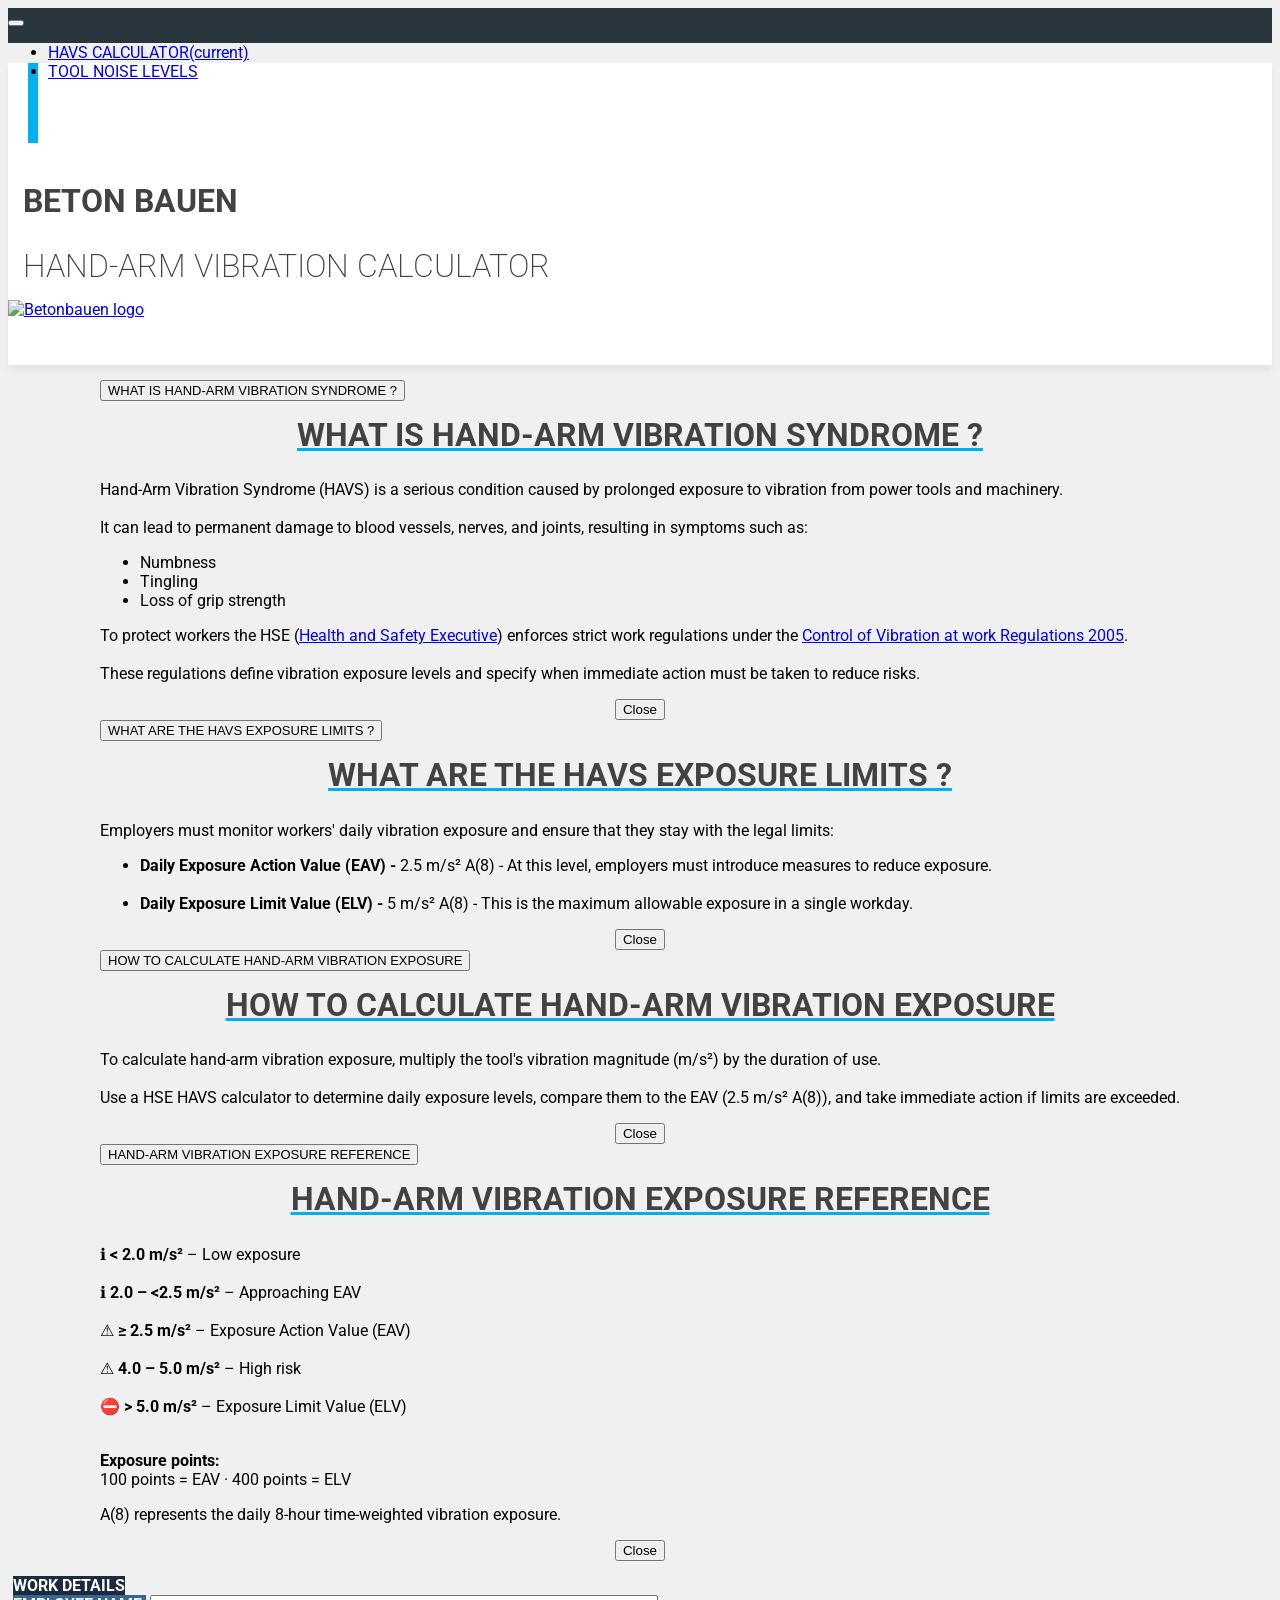
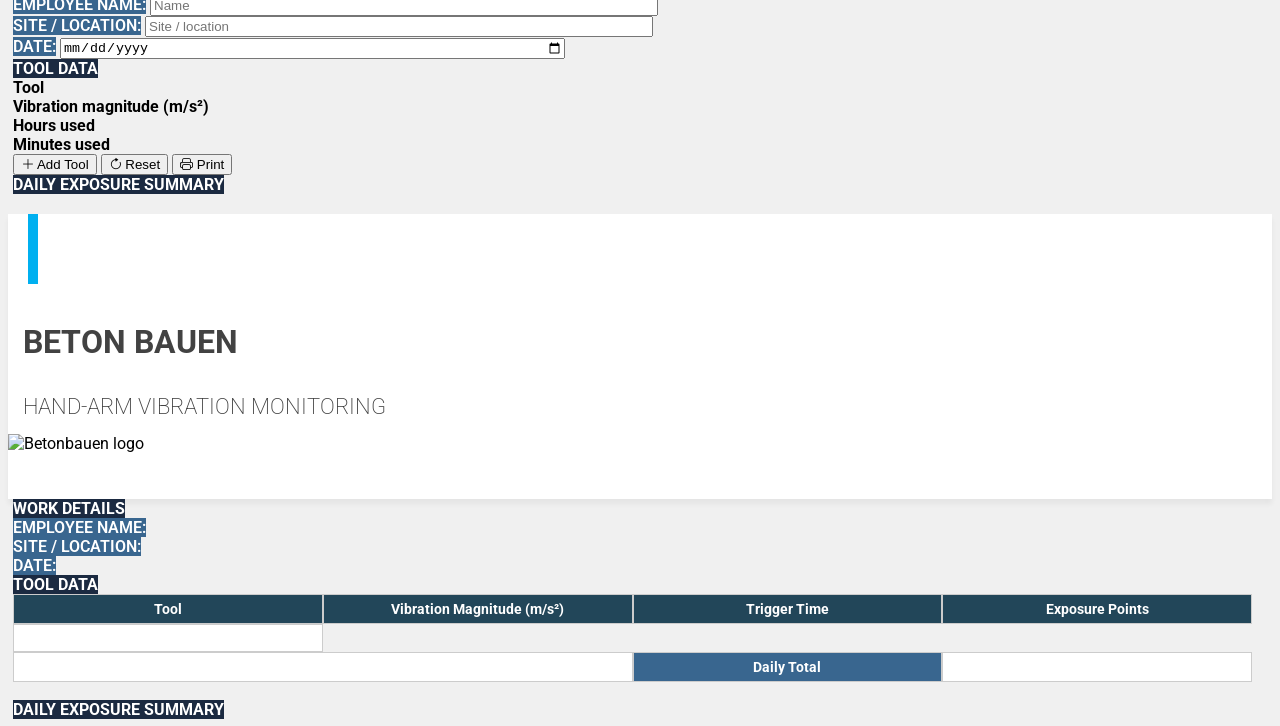
==== commit d4a26d9a: "update" ====
--- a/HAVCalc.html
+++ b/HAVCalc.html
@@ -468,15 +468,17 @@
 
 </div>
   </section>
-
+<!--<img id="Icontest" src="https://raw.githubusercontent.com/ChrisAndrewsBB/tool-pages/refs/heads/testing/Assets/Icons/Status/Alert.svg" width="48px" height="48px">-->
 
   <!-- Include all compiled plugins (below), or include individual files as needed -->
   <script src="JS/popper-2.11.8.min.js"></script>
   <script src="JS/bootstrap-5.3.8.js"></script>
   <script src="JS/Tools.js"></script>
   <script src="JS/Calculator.js"></script>
+  <!--<script src="https://cdnjs.cloudflare.com/ajax/libs/html2pdf.js/0.10.1/html2pdf.bundle.min.js" integrity="sha512-GsLlZN/3F2ErC5ifS5QtgpiJtWd43JWSuIgh7mbzZ8zBps+dvLusV+eNQATqgA/HdeKFVgA5v3S/cIrLF7QnIg==" crossorigin="anonymous" referrerpolicy="no-referrer"></script>-->
+  <script src="https://cdn.jsdelivr.net/npm/dompdf.js@latest/dist/dompdf.min.js"></script>
   <script src="JS/Pdf.js"></script>
-  <script src="https://cdnjs.cloudflare.com/ajax/libs/html2pdf.js/0.10.1/html2pdf.bundle.min.js" integrity="sha512-GsLlZN/3F2ErC5ifS5QtgpiJtWd43JWSuIgh7mbzZ8zBps+dvLusV+eNQATqgA/HdeKFVgA5v3S/cIrLF7QnIg==" crossorigin="anonymous" referrerpolicy="no-referrer"></script>
+
 
 </body>
 
--- a/CSS/tool-vibration-styling.css
+++ b/CSS/tool-vibration-styling.css
@@ -324,7 +324,7 @@
 .result-status-icon {
   width: 48px;
   height: 48px;
-  object-fit: contain;
+  object-fit: scale-down;
   display: block;
 }
 /* #endregion */
@@ -389,7 +389,7 @@
   margin: 0;
   color:var(--Matt_Graphite);
   font-weight: 200;
-  font-size: 1.37em;
+  font-size: 1.4em; /*1.37em;*/
 }
 .bb-report-header-container {
   background: var(--White);
@@ -427,6 +427,8 @@
 
   }*/
 
-
-
-
+.pdf-Report{
+  width: 794px;
+}
+
+
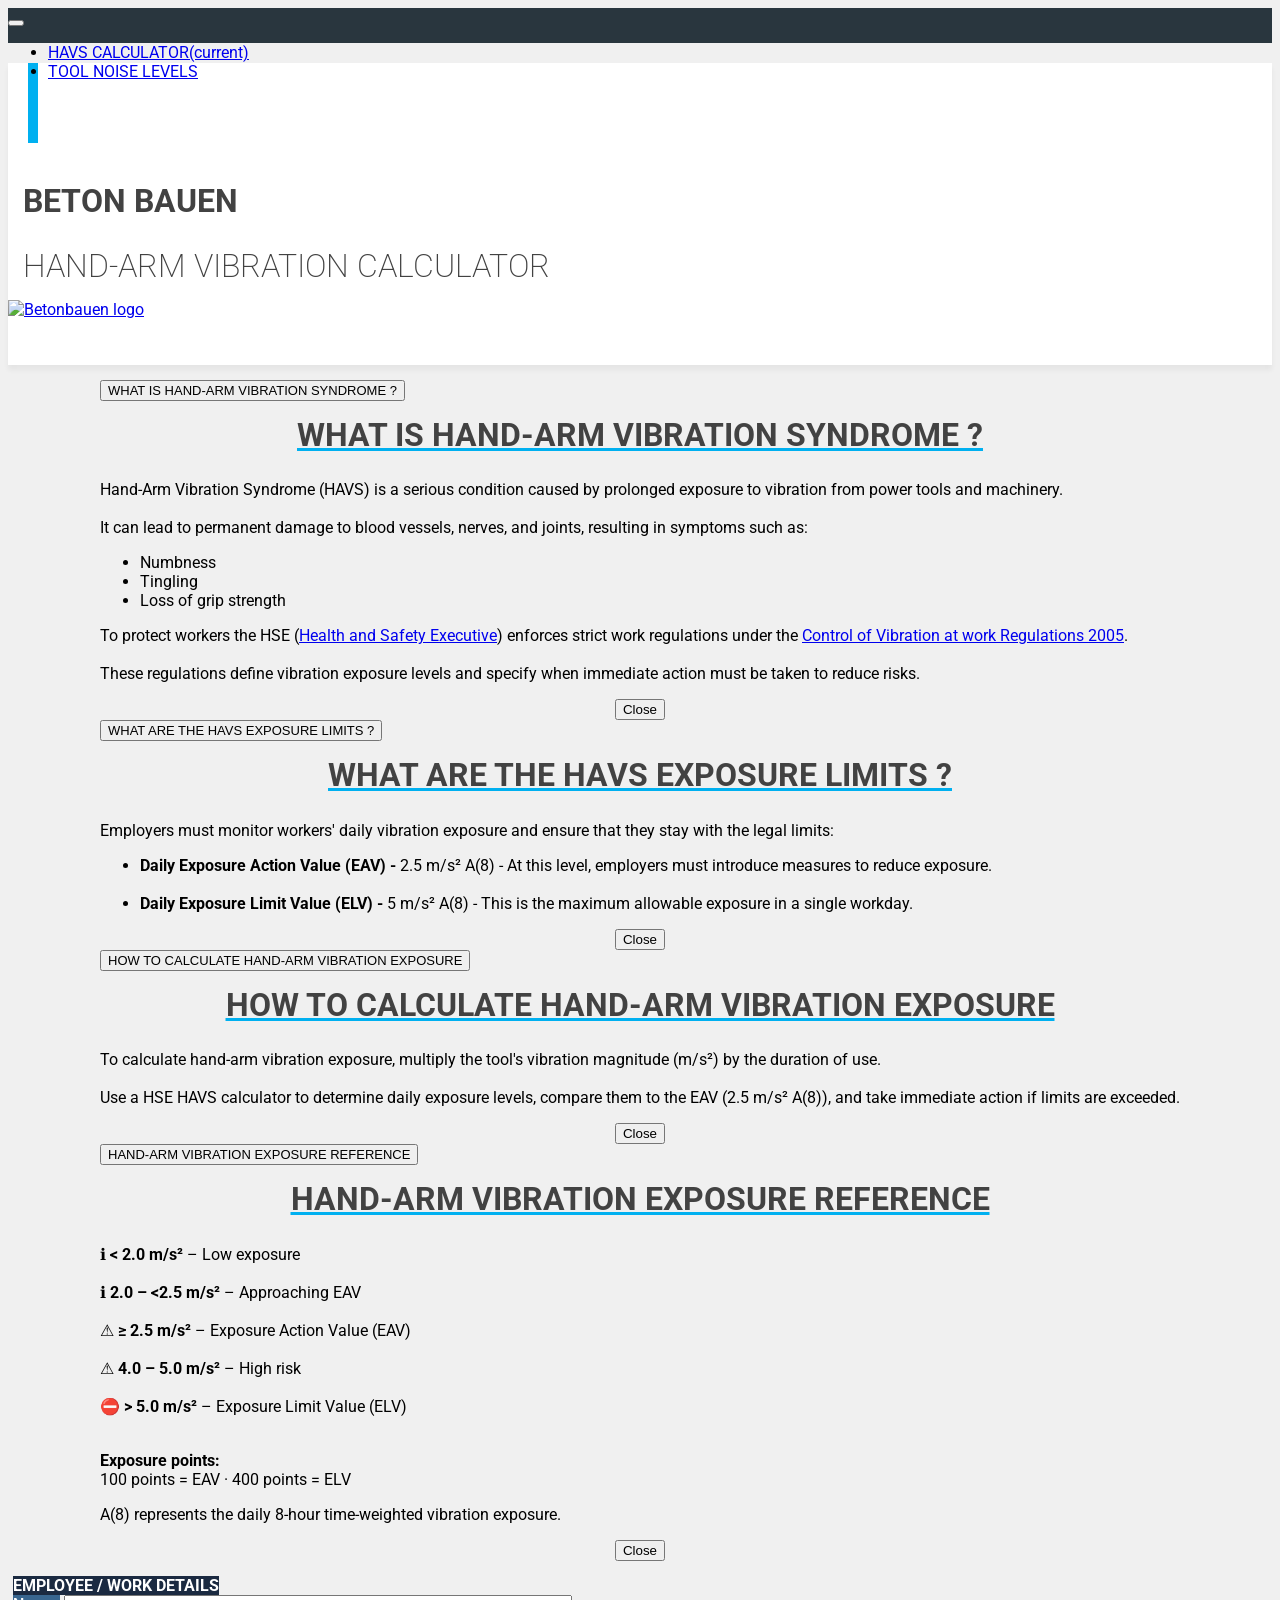
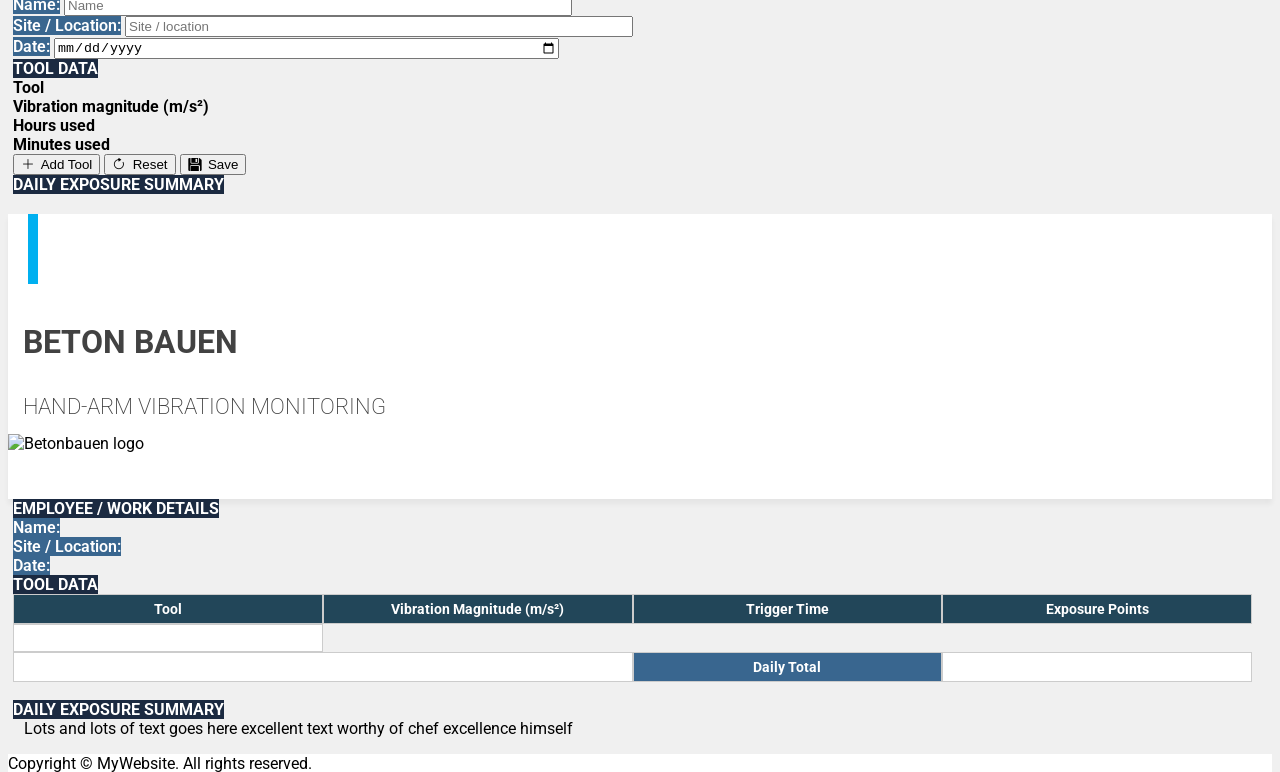
==== commit 47dadae5: "update Changed bootstrap icons to latest build (was 4 builds behind) changed data entry heading word" ====
--- a/HAVCalc.html
+++ b/HAVCalc.html
@@ -8,7 +8,7 @@
   <title>HAVS CALCULATOR | Beton Bauen Ltd</title>
   <!-- Stylesheets -->
   <link rel="stylesheet" href="CSS/bootstrap-5.3.8.css" > <!-- Import bootstrap stylesheet -->
-  <link rel="stylesheet" href="https://cdn.jsdelivr.net/npm/bootstrap-icons@1.9.1/font/bootstrap-icons.css"> <!-- Import bootstrap icons -->
+  <link rel="stylesheet" href="https://cdn.jsdelivr.net/npm/bootstrap-icons@1.13.1/font/bootstrap-icons.min.css"> <!-- Import bootstrap icons -->
   <link rel="stylesheet" href="CSS/general-styling.css" type="text/css"> <!-- Import base stylesheet -->
   <link rel="stylesheet" href="CSS/tool-vibration-styling.css" type="text/css"> <!-- Import tool vibration stylesheet -->
   <!-- Icons -->
@@ -22,7 +22,7 @@
   <link rel="stylesheet" href="https://fonts.googleapis.com/css2?family=Roboto:wght@300;400;700&display=swap" ><!-- Import Roboto font family -->
 </head>
 <!-- Page body -->
-<body class="d-flex flex-column min-vh-100">
+<body class="d-flex flex-column" style="height: calc(100vh - 20px">
   <!-- Navigation -->
   <section id="Navigation">
   <nav class="navbar navbar-expand-lg navbar-dark bg-dark bb-nav px-3">
@@ -199,12 +199,12 @@
     <div></div>
     <div></div>
     <div class="container-fluid bb-table mt-4 mb-4">
-      <span class="input-group-text text-bold section-header mb-3">WORK DETAILS</span>
+      <span class="input-group-text text-bold section-header mb-3">EMPLOYEE / WORK DETAILS</span>
       <!-- Employee name -->	  
       <div id="Employee Name" class="row">
         <div class="col-auto">	
           <div class="input-group input-group-sm mb-2">
-            <span class="input-group-text bb-input-group-text" id="nameInput">EMPLOYEE NAME:</span>
+            <span class="input-group-text bb-input-group-text" id="nameInput">Name:</span>
               <input type="text" class="form-control text-lg-start" id="employeeName" placeholder="Name" aria-describedby="nameInput">
           </div>
         </div>
@@ -213,7 +213,7 @@
       <div id="Site Name" class="row">
         <div class="col-auto">
           <div class="input-group input-group-sm mb-2">
-            <span class="input-group-text bb-input-group-text" id="locationInput">SITE / LOCATION:</span>
+            <span class="input-group-text bb-input-group-text" id="locationInput">Site / Location:</span>
             <input type="text" class="form-control text-lg-start" id="siteName" placeholder="Site / location" aria-describedby="locationInput">
           </div>      
         </div>
@@ -222,7 +222,7 @@
       <div id="Week" class="row">
         <div class="col-auto">
           <div class="input-group input-group-sm mb-2">
-            <span class="input-group-text bb-input-group-text" id="dateInput">DATE:</span>
+            <span class="input-group-text bb-input-group-text" id="dateInput">Date:</span>
             <input type="date" class="form-control text-lg-start" id="startDate" placeholder="dd/mm/yyyy" aria-describedby="dateInput">
           </div>      
         </div>
@@ -303,17 +303,17 @@
       <span id="addStandaloneWrapper" data-bs-toggle="tooltip" data-bs-placement="top">
         <button type="button" class="btn btn-addtool" id="addStandalone">
           <i class="bi bi-plus-lg"></i>
-          Add Tool
+          ‎ Add Tool
 		</button>	
       </span>
       <!--<button type="button" class="btn btn-clearrow" data-role="clear-all">Clear All</button>-->
       <button type="button" class="btn btn-reset" data-role="reset-all" id="resetall">
 		<i class="bi bi-arrow-clockwise"></i>
-		Reset
+		‎ Reset
       </button>
 		      <button type="button" class="btn btn-secondary" id="generatePdf">
-		<i class="bi bi-printer"></i>
-		Print
+		<i class="bi bi-floppy-fill"></i>
+		  ‎ Save
       </button>
 	</div> 
   </section>
@@ -342,8 +342,8 @@
 	</div>
   </section>
   <!-- Footer -->
-  <section id="Footer">
-  <!--<footer class="text-center mt-auto" style="background: #f2f2f2; height: 120px; position: absolute; bottom: 0; left:0; width: 100%;">
+  <!--<section id="Footer">
+  <footer class="text-center mt-auto" style="background: #f2f2f2; height: 120px; bottom: 0; left:0; width: 100%;">
     <div class="container mt-auto">
       <div class="row mt-auto">
         <div class="col-12 mt-auto" >
@@ -351,8 +351,8 @@
         </div>
       </div>
     </div>
-  </footer>-->
-  </section>
+  </footer>
+  </section>-->
 
   <!-- Report -->
 <section id="Report">
@@ -382,12 +382,12 @@
     <div></div>
     <div></div>
     <div class="container-fluid bb-table mt-4 mb-4">
-      <span class="input-group-text text-bold section-header mb-3">WORK DETAILS</span>
+      <span class="input-group-text text-bold section-header mb-3">EMPLOYEE / WORK DETAILS</span>
       <!-- Employee name -->	  
       <div id="Report_Employee_Name" class="row">
         <div class="col-auto">	
           <div class="input-group input-group-sm mb-2">
-            <span class="input-group-text bb-input-group-text" id="ReportnameInput">EMPLOYEE NAME:</span>
+            <span class="input-group-text bb-input-group-text" id="ReportnameInput">Name:</span>
               <span id="pdfEmployee" class="form-control text-lg-start reportfield"></span>
           </div>
         </div>
@@ -396,7 +396,7 @@
       <div id="Repo_Site_Name" class="row">
         <div class="col-auto">
           <div class="input-group input-group-sm mb-2">
-            <span class="input-group-text bb-input-group-text" id="reportlocationInput">SITE / LOCATION:</span>
+            <span class="input-group-text bb-input-group-text" id="reportlocationInput">Site / Location:</span>
             <span id="pdfSite" class="form-control text-lg-start reportfield"></span>
           </div>      
         </div>
@@ -405,7 +405,7 @@
       <div id="Report_Date" class="row">
         <div class="col-auto">
           <div class="input-group input-group-sm mb-2">
-            <span class="input-group-text bb-input-group-text" id="reportdatetext">DATE:</span>
+            <span class="input-group-text bb-input-group-text" id="reportdatetext">Date:</span>
             <span id="pdfDate" class="form-control text-lg-start reportfield"></span>
           </div>      
         </div>
@@ -448,14 +448,14 @@
       <span id="report_results-heading" class="input-group-text d-none text-bold section-header mb-3">DAILY EXPOSURE SUMMARY</span>
 <div id="pdfResult" class="alert result">
 
-        <div class="result-header">
-            <span id="pdfResultIcon"></span>
+        <div class="result-header mb-2">
+            <span id="pdfResultIcon" class="result-icon"></span>
             <span id="pdfStatus" class="result-title"></span>
         </div>
 
-        <div id="pdfExposure" class="result-exposure"></div>
-        <div id="pdfDetail" class="result-detail"></div>
-        <div id="pdfAction" class="result-action"></div>
+        <div id="pdfExposure" class="result-exposure mb-1"></div>
+        <div id="pdfDetail" class="result-detail mb-1"></div>
+        <div id="pdfAction" class="result-action mb-1"></div>
 
     </div>
  
@@ -463,20 +463,30 @@
 	
 
  
-
-    
-
+<img id="Icontest" src="https://raw.githubusercontent.com/ChrisAndrewsBB/tool-pages/refs/heads/testing/Assets/Icons/Status/Alert.svg" width="12px" height="12px">
+    <span>Lots and lots of text goes here excellent text worthy of chef excellence himself</span>
+    <section id="Footer2">
+
+  <footer class="footer text-center mt-auto py-3" style="background: #ffffff; display: block;">
+    <div class="container mt-auto">
+          <p>Copyright © MyWebsite. All rights reserved.</p>
+    </div>
+  </footer>
+
+  </section>
+  
 </div>
-  </section>
-<!--<img id="Icontest" src="https://raw.githubusercontent.com/ChrisAndrewsBB/tool-pages/refs/heads/testing/Assets/Icons/Status/Alert.svg" width="48px" height="48px">-->
+
+  
+  </section>
+
 
   <!-- Include all compiled plugins (below), or include individual files as needed -->
   <script src="JS/popper-2.11.8.min.js"></script>
   <script src="JS/bootstrap-5.3.8.js"></script>
   <script src="JS/Tools.js"></script>
   <script src="JS/Calculator.js"></script>
-  <!--<script src="https://cdnjs.cloudflare.com/ajax/libs/html2pdf.js/0.10.1/html2pdf.bundle.min.js" integrity="sha512-GsLlZN/3F2ErC5ifS5QtgpiJtWd43JWSuIgh7mbzZ8zBps+dvLusV+eNQATqgA/HdeKFVgA5v3S/cIrLF7QnIg==" crossorigin="anonymous" referrerpolicy="no-referrer"></script>-->
-  <script src="https://cdn.jsdelivr.net/npm/dompdf.js@latest/dist/dompdf.min.js"></script>
+  <script src="https://cdnjs.cloudflare.com/ajax/libs/html2pdf.js/0.14.0/html2pdf.bundle.min.js" integrity="sha512-IgpImqjrCPtoJXRBavoYDDfWTnz8lBuklWs9yRsDRwC37l4XXH5KJDSqq108swbqMaWg+5UEZUFwpJhgD+QC7g==" crossorigin="anonymous" referrerpolicy="no-referrer"></script>
   <script src="JS/Pdf.js"></script>
 
 
--- a/CSS/tool-vibration-styling.css
+++ b/CSS/tool-vibration-styling.css
@@ -372,7 +372,7 @@
 
 /* #region REPORT */
 .reportfield {
-	width: 500px !important;
+	width: 585px !important;
 }
 .bbformfield {
 	  background-color: #39668f;
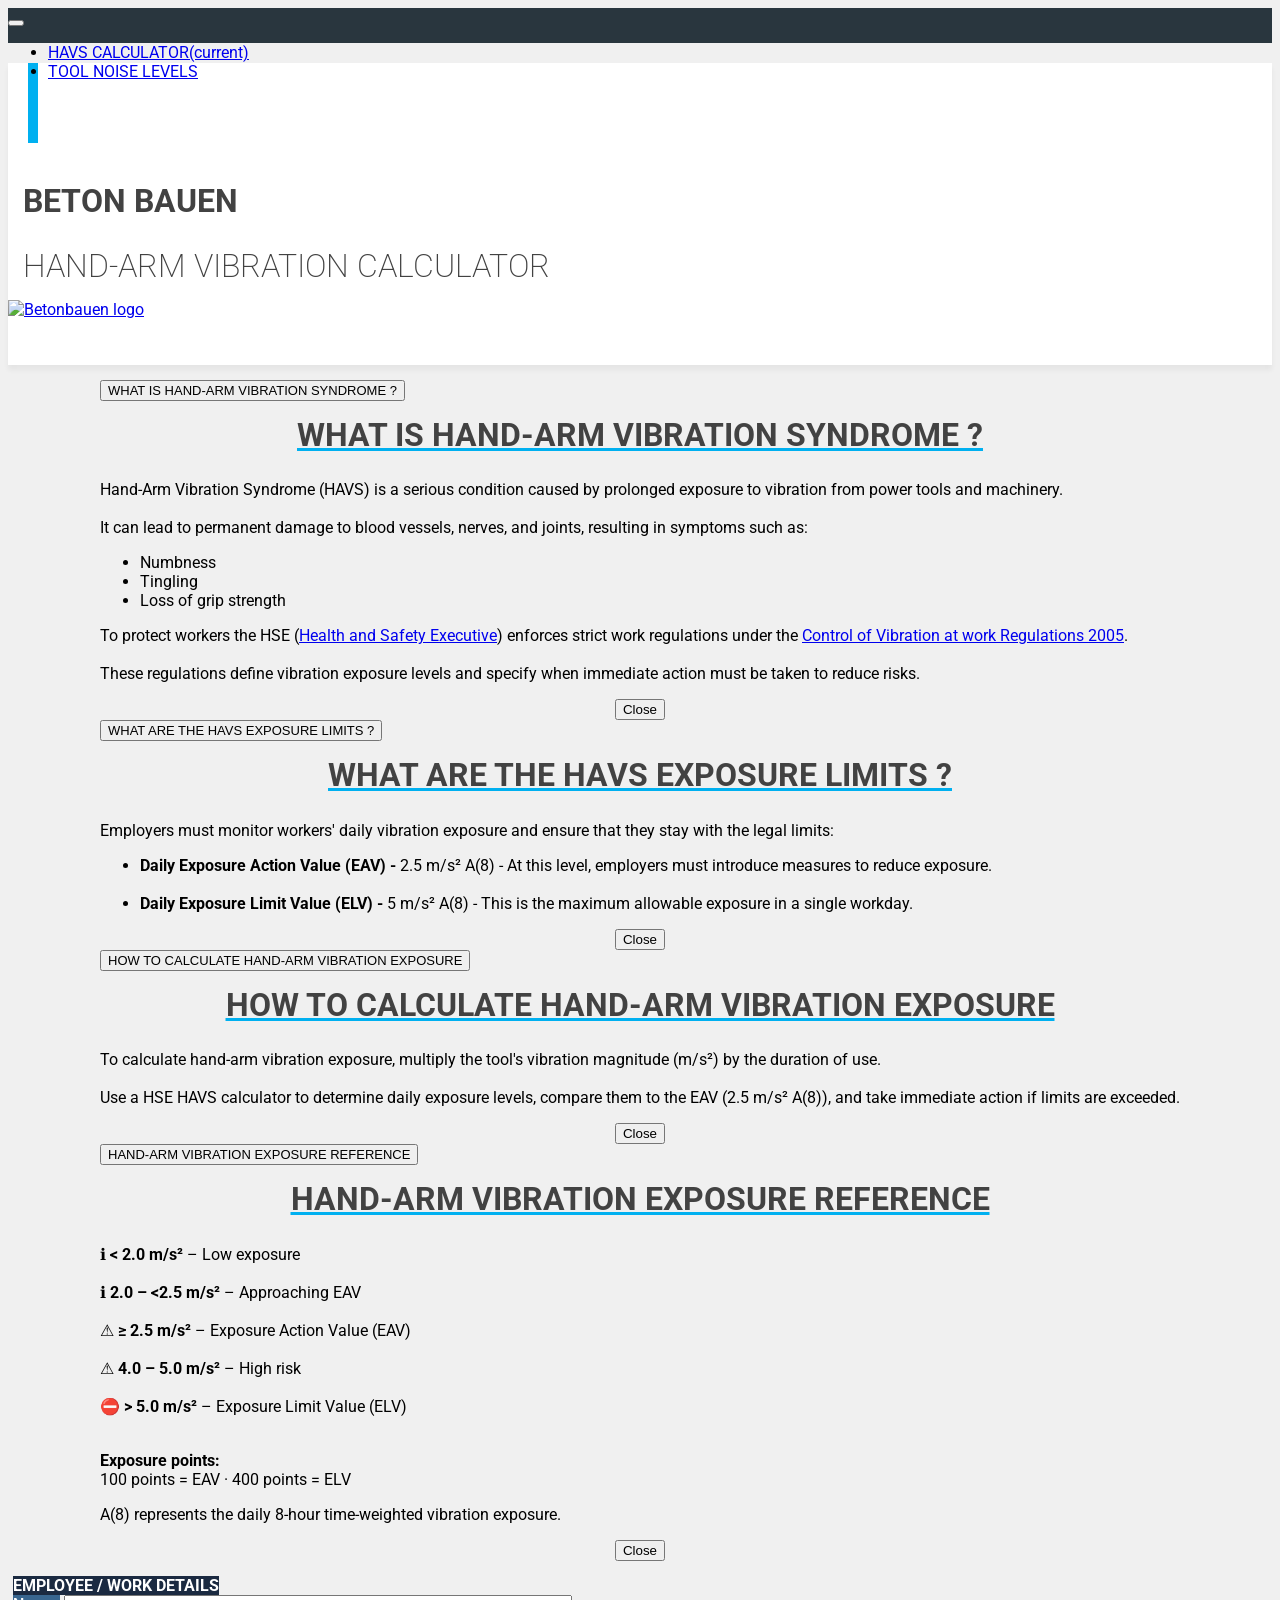
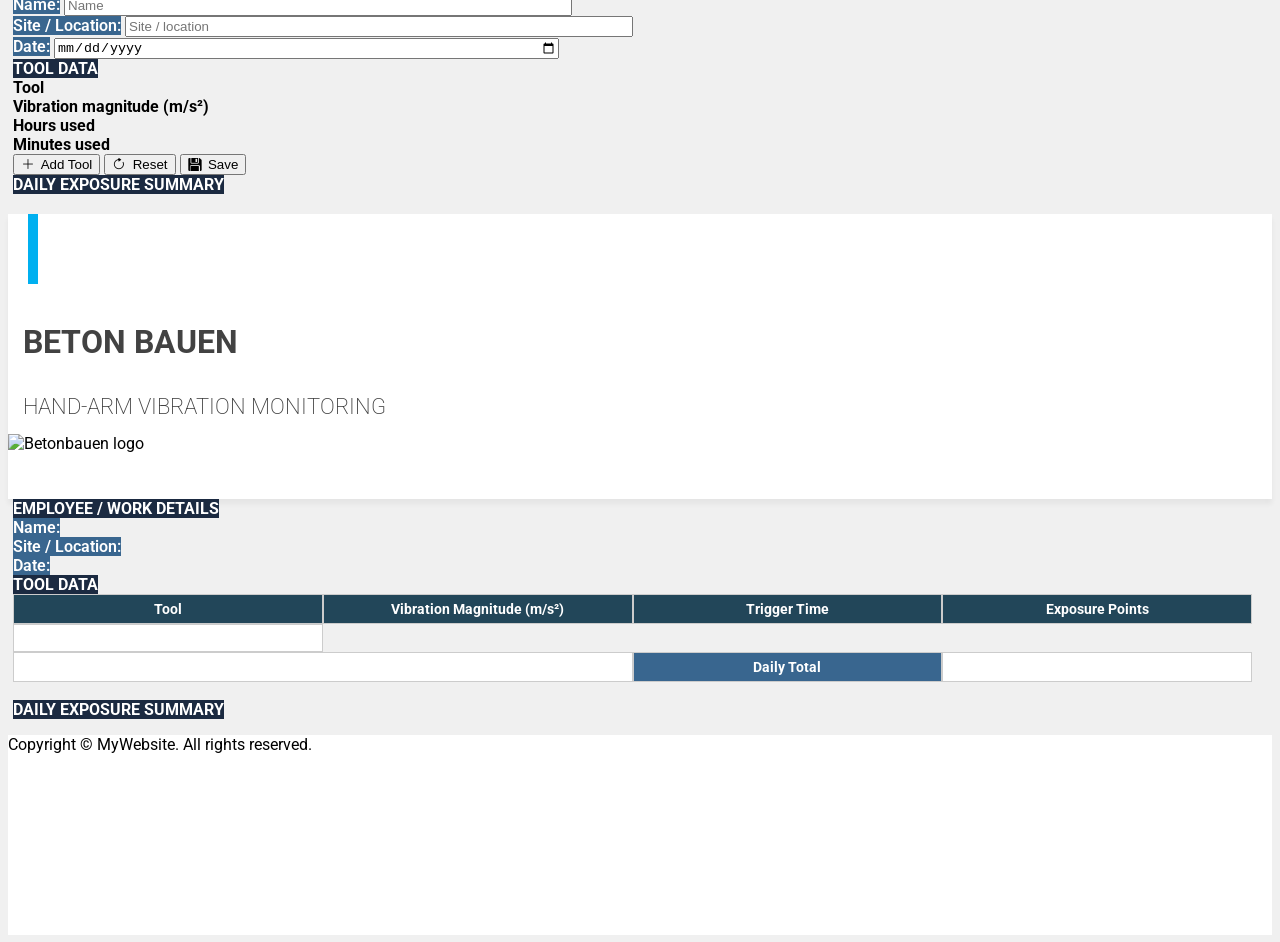
==== commit c128f2dc: "Update HAVCalc.html" ====
--- a/HAVCalc.html
+++ b/HAVCalc.html
@@ -22,7 +22,7 @@
   <link rel="stylesheet" href="https://fonts.googleapis.com/css2?family=Roboto:wght@300;400;700&display=swap" ><!-- Import Roboto font family -->
 </head>
 <!-- Page body -->
-<body class="d-flex flex-column" style="height: calc(100vh - 20px">
+<body class="d-flex flex-column" style="min-height: 100vh; position: relative;">
   <!-- Navigation -->
   <section id="Navigation">
   <nav class="navbar navbar-expand-lg navbar-dark bg-dark bb-nav px-3">
@@ -462,12 +462,9 @@
 	</div>
 	
 
- 
-<img id="Icontest" src="https://raw.githubusercontent.com/ChrisAndrewsBB/tool-pages/refs/heads/testing/Assets/Icons/Status/Alert.svg" width="12px" height="12px">
-    <span>Lots and lots of text goes here excellent text worthy of chef excellence himself</span>
     <section id="Footer2">
 
-  <footer class="footer text-center mt-auto py-3" style="background: #ffffff; display: block;">
+  <footer class="text-center mt-auto py-3" style="background: #ffffff; position: relative; height: 200px">
     <div class="container mt-auto">
           <p>Copyright © MyWebsite. All rights reserved.</p>
     </div>
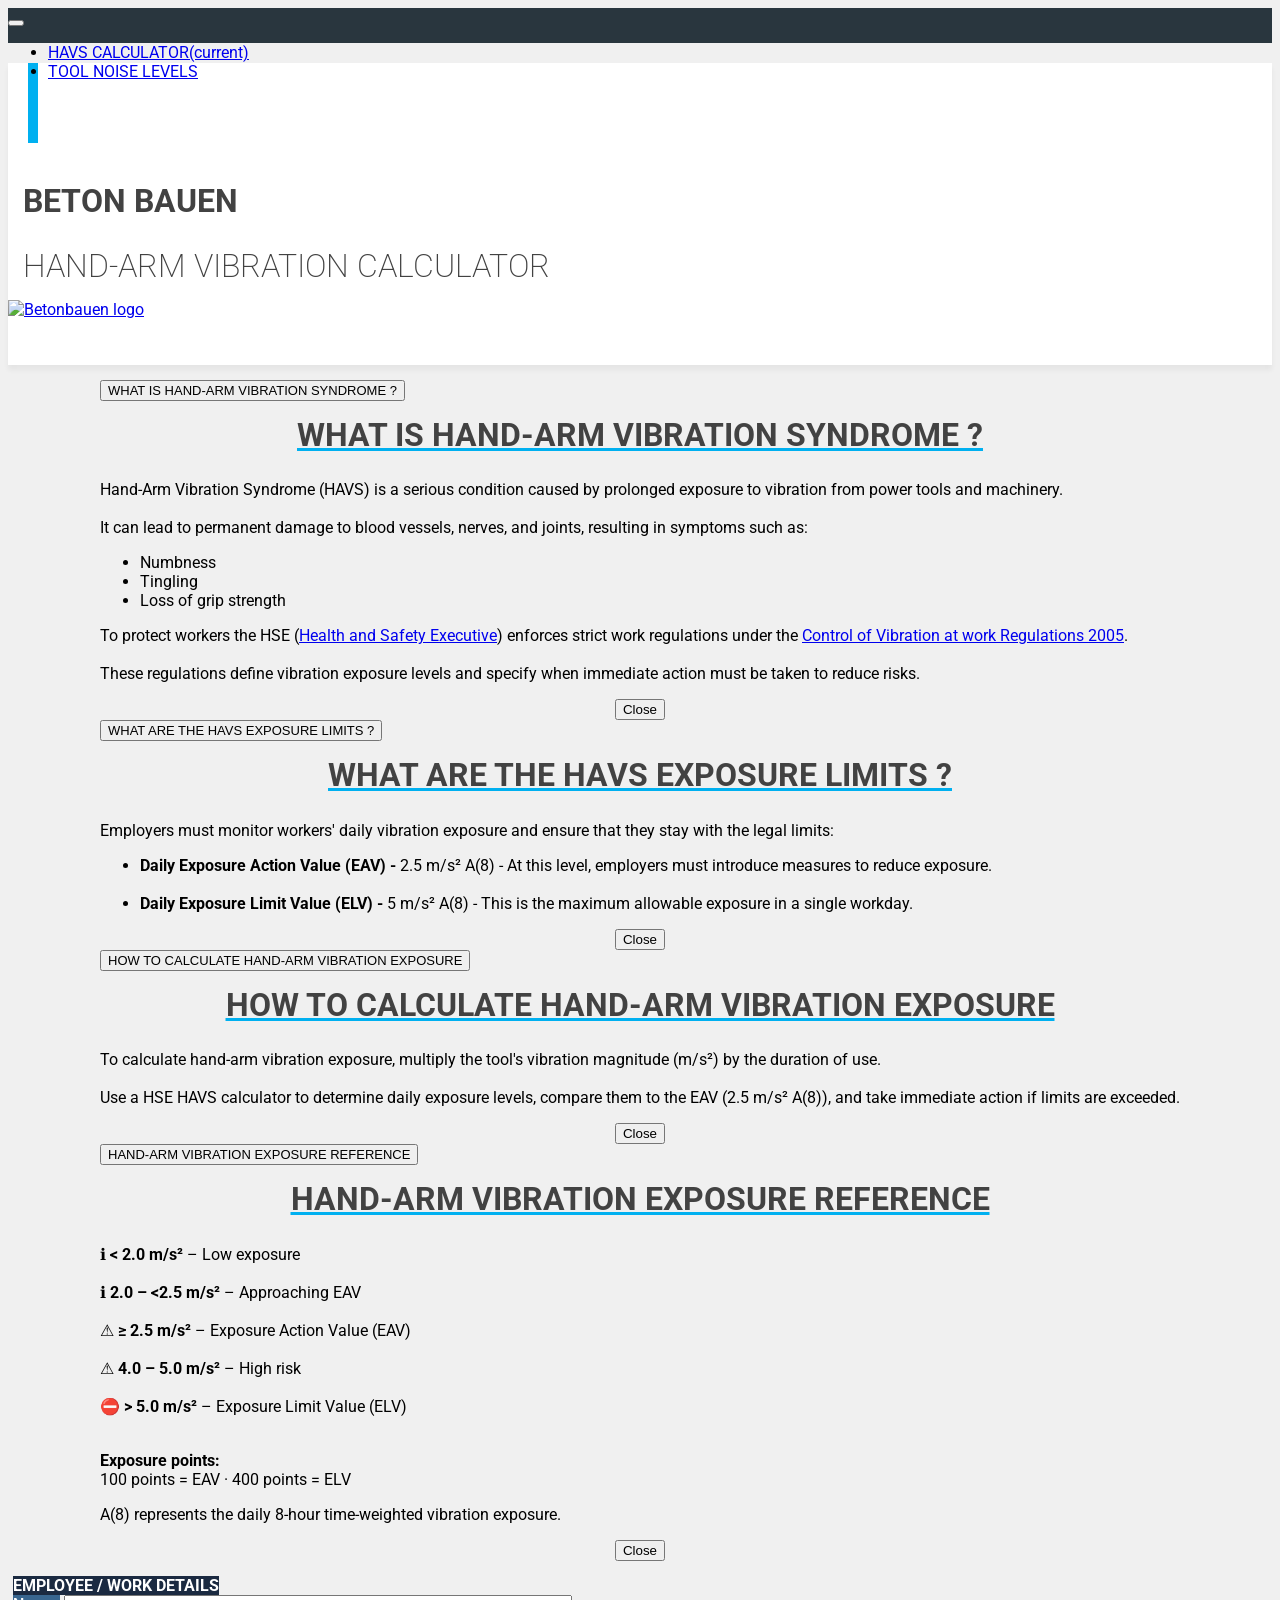
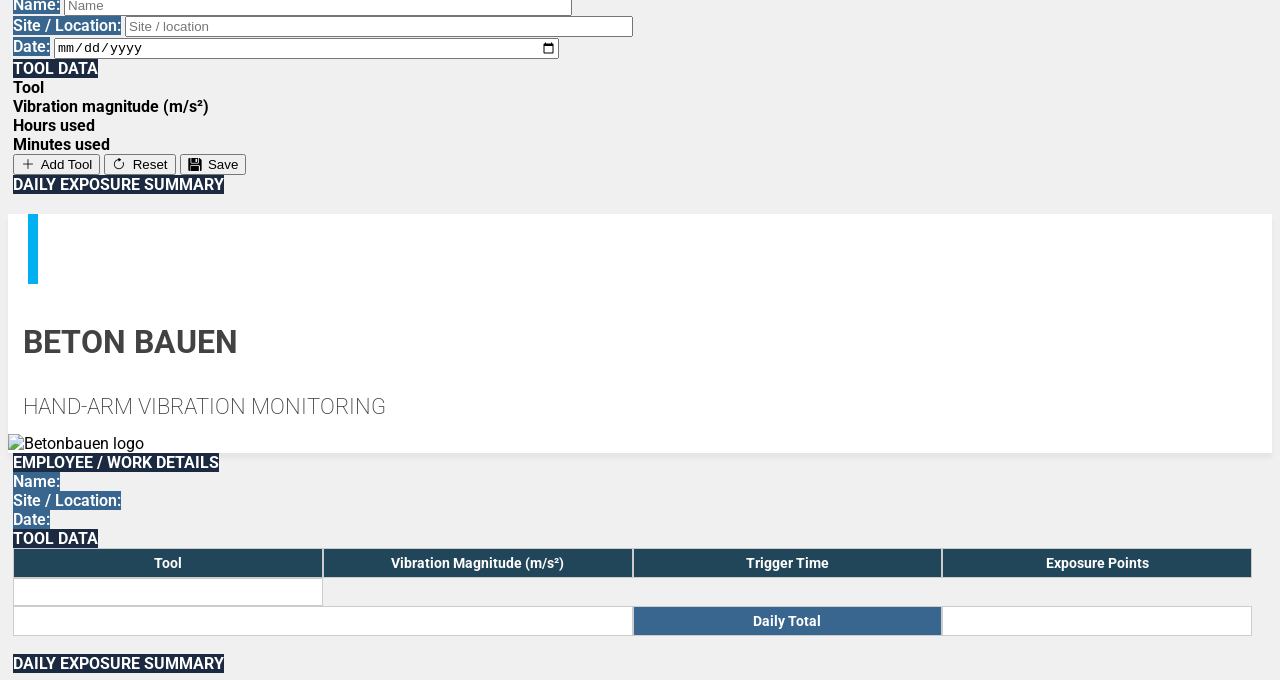
==== commit 08b6f786: "update Complete: add document name and page number to footer fixed display of title and logo in head" ====
--- a/HAVCalc.html
+++ b/HAVCalc.html
@@ -22,7 +22,7 @@
   <link rel="stylesheet" href="https://fonts.googleapis.com/css2?family=Roboto:wght@300;400;700&display=swap" ><!-- Import Roboto font family -->
 </head>
 <!-- Page body -->
-<body class="d-flex flex-column" style="min-height: 100vh; position: relative;">
+<body class="d-flex flex-column" style="height: 100%">
   <!-- Navigation -->
   <section id="Navigation">
   <nav class="navbar navbar-expand-lg navbar-dark bg-dark bb-nav px-3">
@@ -361,6 +361,7 @@
     <!-- Header -->
 <section id="Report Header">
     <header>
+      
       <div class="container-fluid bb-header-container">
         <div class="row">
           <div class="col-auto g-0" id="Report_Blue_Bar_Column">
@@ -370,9 +371,9 @@
             <h1 class="bb-page-title">BETON BAUEN</h1>
             <h2 class="bb-report-page-subtitle">HAND-ARM VIBRATION MONITORING</h2>
           </div>
-          <div class="col bb-report-logo-container" id="report_Logo_Column">
+          <div class="col" id="report_Logo_Column">
               <img src="https://raw.githubusercontent.com/ChrisAndrewsBB/tool-pages/refs/heads/testing/Assets/Logos/BetonBauenLogo_20.png" class="bb-report-logo float-end" alt="Betonbauen logo"/>
-          </div>		
+          </div>	
         </div>
       </div>
     </header>
@@ -462,15 +463,15 @@
 	</div>
 	
 
-    <section id="Footer2">
-
-  <footer class="text-center mt-auto py-3" style="background: #ffffff; position: relative; height: 200px">
+    <!--<section id="Footer2">
+
+  <footer class="text-center mt-auto py-3" style="background-color: aqua; position: absolute; bottom: 1; width: 100%; ">
     <div class="container mt-auto">
           <p>Copyright © MyWebsite. All rights reserved.</p>
     </div>
   </footer>
 
-  </section>
+  </section>-->
   
 </div>
 
--- a/CSS/general-styling.css
+++ b/CSS/general-styling.css
@@ -127,6 +127,7 @@
 .bb-page-title-container {
   padding-left: 15px;
   padding-top: 0.25rem ;
+
 }
 .bb-page-title {
   margin-top:15px;
--- a/CSS/tool-vibration-styling.css
+++ b/CSS/tool-vibration-styling.css
@@ -372,7 +372,7 @@
 
 /* #region REPORT */
 .reportfield {
-	width: 585px !important;
+	width: 577px !important;
 }
 .bbformfield {
 	  background-color: #39668f;
@@ -407,11 +407,11 @@
   max-width:90%;
   max-height:100%;
   margin-top: 15px;
-  padding-right: 15px;
-  content: var(--bblogo_main);
+  /*padding-right: 15px;
+  content: var(--bblogo_main);*/
 }
 .bb-report-logo-container {
- height:80px;
+ height:90px;
  object-fit: cover;
 }
 .pdfResultIcon {
@@ -427,8 +427,6 @@
 
   }*/
 
-.pdf-Report{
-  width: 794px;
-}
-
-
+
+
+
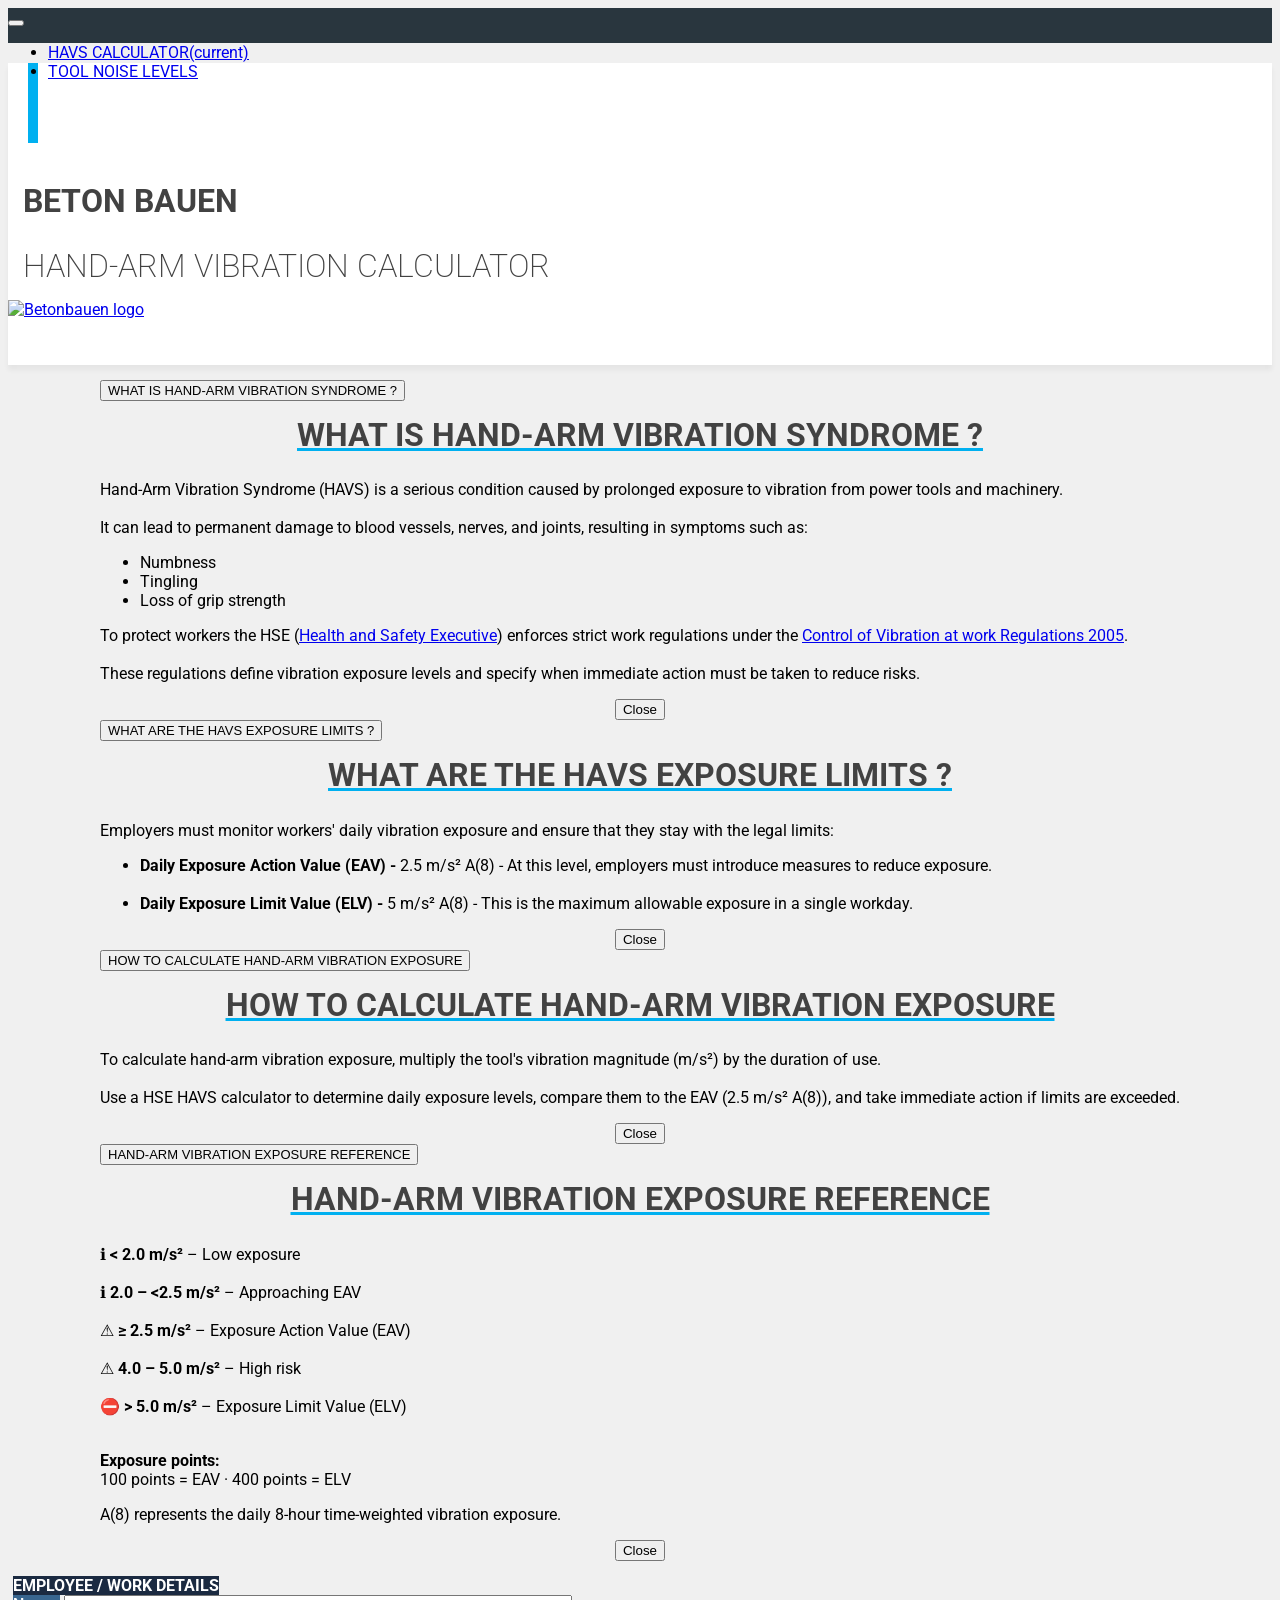
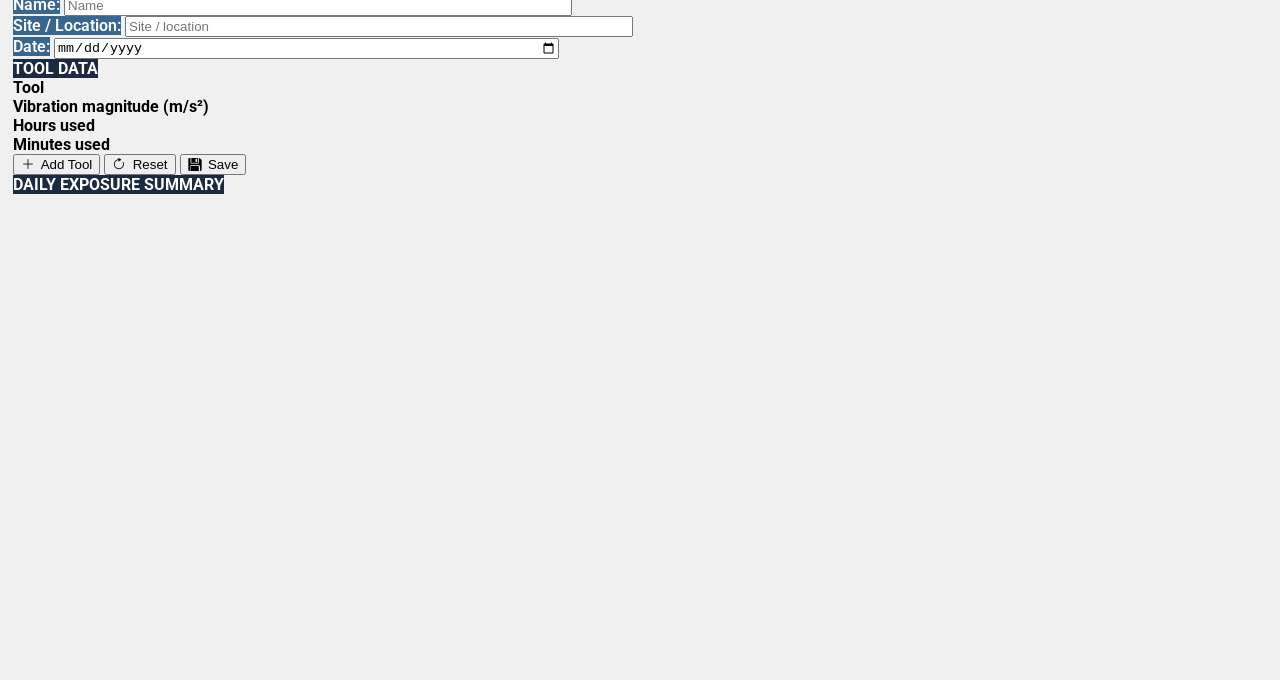
==== commit ef52d050: "update Report section visually hidden but remains available to pdf.js Pdf output now accounts for na" ====
--- a/HAVCalc.html
+++ b/HAVCalc.html
@@ -311,9 +311,9 @@
 		<i class="bi bi-arrow-clockwise"></i>
 		‎ Reset
       </button>
-		      <button type="button" class="btn btn-secondary" id="generatePdf">
-		<i class="bi bi-floppy-fill"></i>
-		  ‎ Save
+		      <button type="button" class="btn btn-secondary" id="generatePdf" >
+		<i id="saveIcon" class="bi bi-floppy-fill"></i>
+            <label id="btnText">‎ Save</label>
       </button>
 	</div> 
   </section>
@@ -356,13 +356,14 @@
 
   <!-- Report -->
 <section id="Report">
+  <div class="ReportWrapper">
 <div id="pdfReport" class="pdf-report pe-3">
 
     <!-- Header -->
 <section id="Report Header">
     <header>
       
-      <div class="container-fluid bb-header-container">
+      <div class="container-fluid bb-header-container" id="mainHeader">
         <div class="row">
           <div class="col-auto g-0" id="Report_Blue_Bar_Column">
             <div class="bb-report-rectangle"></div>
@@ -472,10 +473,10 @@
   </footer>
 
   </section>-->
-  
+
 </div>
 
-  
+  </div>
   </section>
 
 
@@ -485,6 +486,7 @@
   <script src="JS/Tools.js"></script>
   <script src="JS/Calculator.js"></script>
   <script src="https://cdnjs.cloudflare.com/ajax/libs/html2pdf.js/0.14.0/html2pdf.bundle.min.js" integrity="sha512-IgpImqjrCPtoJXRBavoYDDfWTnz8lBuklWs9yRsDRwC37l4XXH5KJDSqq108swbqMaWg+5UEZUFwpJhgD+QC7g==" crossorigin="anonymous" referrerpolicy="no-referrer"></script>
+  <script src="JS/html2canvas.min.js"></script>
   <script src="JS/Pdf.js"></script>
 
 
--- a/CSS/tool-vibration-styling.css
+++ b/CSS/tool-vibration-styling.css
@@ -426,7 +426,6 @@
     }
 
   }*/
-
-
-
-
+.ReportWrapper{
+  visibility: hidden;
+}
